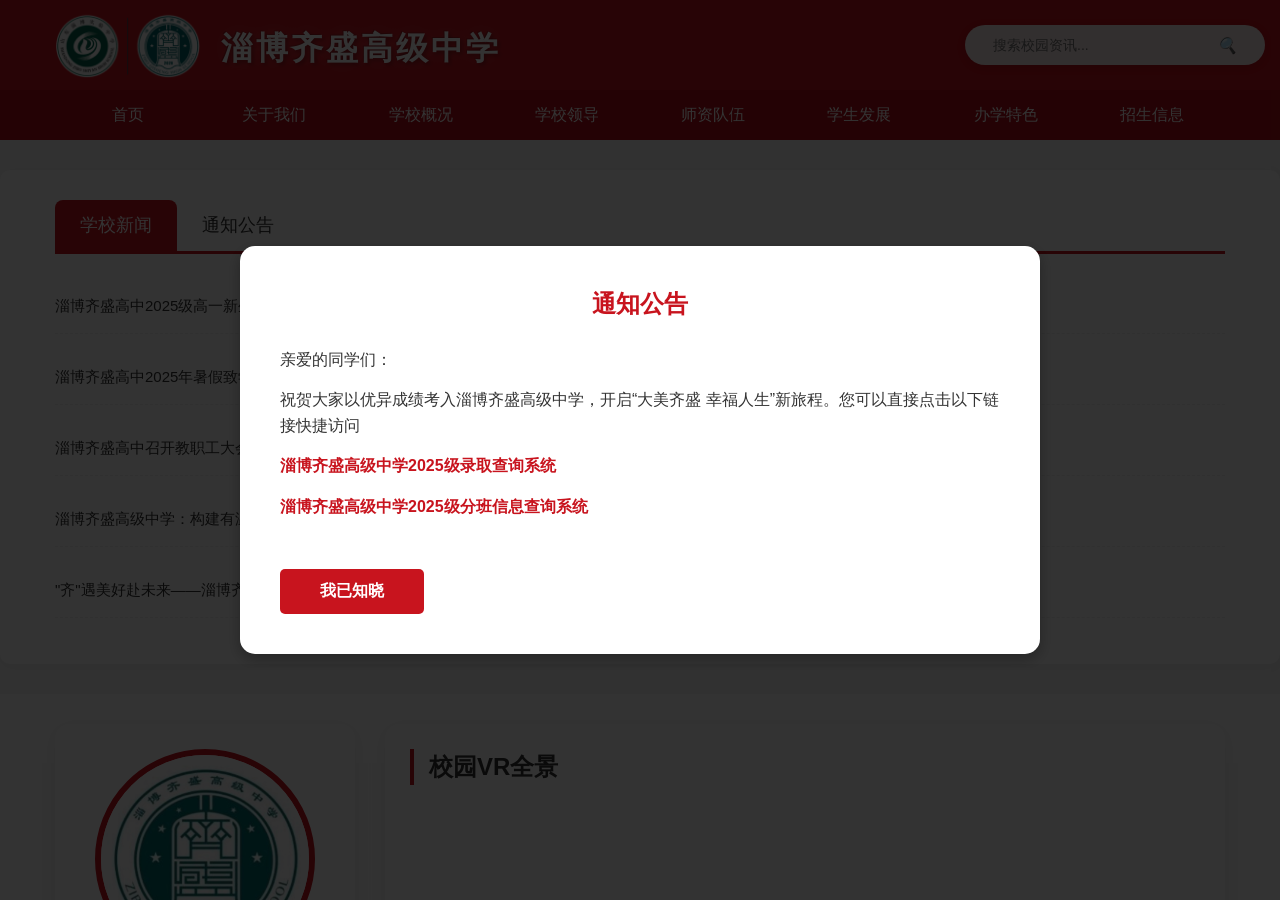
==== index.html @ 35c1441b "Add files via upload" ====
<!DOCTYPE HTML>
<html lang="zh-CN">
<head>
    <link rel="icon" type="image/png" href="./static/image/班级.jpg">
    <!-- Microsoft Clarity Analytics -->
    <script type="text/javascript">
        (function(c,l,a,r,i,t,y){
            c[a]=c[a]||function(){(c[a].q=c[a].q||[]).push(arguments)};
            t=l.createElement(r);
            t.async=1;
            t.src="https://www.clarity.ms/tag/"+i;
            y=l.getElementsByTagName(r)[0];
            y.parentNode.insertBefore(t,y);
        })(window, document, "clarity", "script", "qjj7idbziv");
    </script>
    
    <!-- 基础meta标签 -->
    <meta charset="utf-8">
    <meta http-equiv="X-UA-Compatible" content="IE=edge">
    <meta name="viewport" content="width=device-width, initial-scale=1, maximum-scale=1, user-scalable=no">
    
    <!-- 语言设置 -->
    <meta http-equiv="content-language" content="zh-CN">
    
    <!-- SEO优化 -->
    <meta name="description" content="淄博齐盛高级中学创建于2020年，位于鲁泰大道以北，天津路以东，占地132亩。作为淄博实验中学核心校集团成员，实施紧密型集团化办学模式，拥有149名教职工（其中研究生学历104人），致力于培养德智体美劳全面发展的优秀人才。">
    <meta name="keywords" content="淄博齐盛高级中学,齐盛高中,淄博实验中学,集团化办学,淄博市教育局,淄博高中,淄博高考,淄博教育">
    
    <!-- 标题 -->
    <title>淄博齐盛高级中学</title>
    
    <!-- Open Graph标签 -->
    <meta property="og:title" content="淄博齐盛高级中学 - 淄博实验中学集团成员校">
    <meta property="og:description" content="2021年秋季启用的现代化公办高中，实施集团化办学模式，配备一流教育设施，打造高素质专业化创新型教师队伍。">
    <meta property="og:image" content="https://pic.imagurl.cn/imagurl/2025/03/05/67c725e1bcb99.png">
    <meta property="og:url" content="https://www.zbqsgz.com/">
    
    <!-- 资源引用 -->
    <link rel="stylesheet" href="../static/css/style.css">
    <link rel="icon" type="image/x-icon" href="https://pic.imagurl.cn/imagurl/2025/03/05/67c725e1bcb99.png">
    <script src="../static/js/jquery.min.js"></script>
    <script src="../static/js/app.min.js"></script>

    <!-- 添加弹窗控制脚本 -->
    <script>
        // 定义全局关闭函数
        function closeNotice() {
            const notice = document.getElementById('siteNotice');
            if (notice) {
                notice.style.display = 'none';
                document.body.style.overflow = '';
            }
        }
    </script>

    <!-- 在<head>部分添加以下代码 -->
    <script>
        // 检查是否首次访问
        function checkFirstVisit() {
            if (!sessionStorage.getItem('visited')) {
                sessionStorage.setItem('visited', 'true');
                window.location.href = 'index.html';
            }
        }
        
        // 页面加载时检查
        window.onload = checkFirstVisit;
    </script>
</head>
<body>
    <!-- 页面标题 -->
    <!-- 修改header部分的logo-title -->
    <header>
        <div class="container">
            <div class="header-content">
                <div class="logo-title">
                    <div class="logo">
                        <img src="./static/image/logob.png" alt="齐盛高中校徽">
                    </div>
                    <!-- 保留唯一的h1标签 -->
                    <h1>淄博齐盛高级中学</h1>
                </div>
                <div class="search">
                    <input type="text" placeholder="搜索校园资讯..." aria-label="搜索">
                    <button type="submit" aria-label="搜索按钮"><i class="icon-search">🔍</i></button>
                </div>
            </div>
        </div>
    </header>

    <!-- 导航栏 -->
    <nav class="main-nav">
        <div class="container">
            <ul>
                <li><a href="/" class="nav-link">首页</a></li>
                <li><a href="#" class="nav-link" data-modal="intro">关于我们</a></li>
                <li><a href="#" class="nav-link" data-modal="info">学校概况</a></li>
                <li><a href="#" class="nav-link" data-modal="leadership">学校领导</a></li>
                <li><a href="#" class="nav-link" data-modal="teachers">师资队伍</a></li>
                <li><a href="#" class="nav-link" data-modal="students">学生发展</a></li>
                <li><a href="#" class="nav-link" data-modal="features">办学特色</a></li>
                <li><a href="#" class="nav-link" data-modal="admission">招生信息</a></li>
            </ul>
        </div>
    </nav>

    <!-- 弹出框 -->
    <div class="modal-container">
        <!-- 学校简介弹窗 -->
        <div class="modal" id="intro-modal">
            <div class="modal-content">
                <span class="close-btn">&times;</span>
                <h2>学校简介</h2>
                <div class="modal-text">
                    <p>淄博齐盛高级中学位于鲁泰大道以北，天津路以东，是2018年由市委市政府批准建设的公办普通高级中学，学校占地132亩，建筑面积68768平方米，各项设施配备全市一流。2021年秋季学期，学校正式投入使用。</p>
                    <p>根据市教育局实施集团化办学改革精神，以淄博实验中学为核心校，淄博齐盛高级中学为成员校，进行紧密型集团化办学模式试点。淄博实验中学将淄博齐盛高级中学的建设、发展纳入三年发展规划，实行紧密型管理，实现人财物统筹互补和优质教育资源共享共用，形成集团内学校相互激励、相互促进、共同发展的格局，逐步把淄博齐盛高级中学建设成为全市一流、走在全省乃至全国前列的新型高中学校。</p>
                    <p>目前，两校管理干部和教师已实现互派交流，两校教育教学已实现共同教研、共同备课、同步检测、同步阅卷、同步分析，两校学生已实现学习、社团活动、主题德育活动等资源同步。</p>
                    <p>两校的集团化办学将会持续下去，会更加紧密！</p>
                    <p>建校以来，学校先后获得省级绿色学校、市级无烟学校、区级文明校园、市中小学学生公寓A级单位、百佳青春团队、区级文明校园、市级特色高中学校等荣誉。</p>
                </div>
            </div>
        </div>

        <!-- 教师风采弹窗 -->
        <div class="modal" id="teachers-modal">
            <div class="modal-content">
                <span class="close-btn">&times;</span>
                <h2>教师队伍建设</h2>
                <div class="modal-text">
                    <p>教师是学校发展的核心竞争力。淄博齐盛高级中学高度重视教师队伍建设，广纳英才，构建一支师德高尚、业务精湛、结构合理、充满活力的高素质、专业化、创新型新时代教师队伍。</p>
                    <p>学校现有教职工164人，其中，省特级教师1人，齐鲁名师建设工程人选1人，淄博名师3人，淄博名师（名班主任）建设工程人选2人，市优秀教师、优秀班主任18人，市教学能手8人，市级最美教师1人，市级教书育人楷模2人，市区骨干教师19人，硕士研究生109人。学校教师获得省级以上荣誉28人次，获得市级荣誉226人次，获得区县级荣誉206人次。</p>
                    <h3>班主任配备情况</h3>
                    <p>目前，学校一线教师任班主任平均年限达到7年左右。在任班主任平均年龄35岁，年富力强、经验丰富，注重工作方式方法，擅长家校沟通，拥有心理咨询师资格证10人，获得市级以上优秀班主任荣誉8人。</p>
                    <p>学校高度关注班主任班级管理能力、积极心理辅导能力、沟通交流能力、实践活动创造能力等综合能力的提升，在做好班主任论坛、培训、研讨、拓展训练等基础上，坚持班主任工作学习交流“走出去”，经验资源“引进来”的工作模式，不断提升班主任班级建设力和学生发展引领力。</p>
                    <p>学校教师队伍主要由以下方式组成：</p>
                    <ul>
                        <li>淄博实验中学选派骨干教师</li>
                        <li>全市公开考选优秀教师</li>
                        <li>全国在职在编教师公开选聘</li>
                        <li>双一流名校人才特招</li>
                        <li>公费师范生招聘</li>
                        <li>部属师范院校招聘</li>
                        <li>紧缺人才招聘</li>
                        <li>名师引进</li>
                    </ul>
                    <p>通过集团化办学，两校教师实现互派交流，共同教研、共同备课、同步检测、同步阅卷、同步分析，形成了良好的教师发展生态。</p>
                </div>
            </div>
        </div>

        <!-- 学生天地弹窗 -->
        <div class="modal" id="students-modal">
            <div class="modal-content">
                <span class="close-btn">&times;</span>
                <h2>学生发展</h2>
                <div class="modal-text">
                    <p>学校实施全员育人导师制，为学生提供全方位支持：</p>
                    <ul>
                        <li>任课教师晚自习、周末自习全员轮流答疑、补弱、培优</li>
                        <li>班主任从早到晚全程陪伴</li>
                        <li>学校领导与管理干部全时段、全方位值班与巡视</li>
                        <li>针对优秀学生实施个性化培养方案</li>
                        <li>与淄博实验中学联合培养，实现高考与名校冲刺双轨并行</li>
                    </ul>
                    <h3>学生发展成就</h3>
                    <p>自建校以来，我校获评省市优秀班级15个，省市级优秀学生69个，省市级优秀学生干部15个。</p>
                    <h3>特色活动</h3>
                    <ul>
                        <li>举办三届“青春向党身边榜样”十佳中学生暨新时代好少年评选</li>
                        <li>每学期举办社团嘉年华</li>
                        <li>“齐盛政前行”模拟政协社团在第十届全国青少年模拟政协提案活动中获得“优秀提案”奖</li>
                        <li>学校辩论队在淄博市第六届中学生辩论赛中荣获总冠军</li>
                        <li>开展“我们的节日”主题系列活动</li>
                        <li>策划并组织高一新生公益大讲堂</li>
                        <li>开展“5.25”心理健康节活动</li>
                        <li>组织高校研学活动</li>
                    </ul>
                    <h3>特色活动</h3>
                    <ul>
                        <li>首创全市高中“智·趣”数学文化节，连续两年开展齐盛大讲堂、益智游戏、“数”说心声文化展、“我来当老师”模拟讲题比赛、趣味嘉年华等活动</li>
                        <li>开展物理文化节等活动</li>
                        <li>开展“蝶变高三”系列主题活动</li>
                        <li>开展“我与齐盛共青春”法治主题演讲</li>
                        <li>开展“遇见更好的自己”法治教育讲座</li>
                        <li>开展“齐盛新青年·我与齐盛共青春”五四青年节系列活动</li>
                        <li>开展“蝶变高三”系列主题活动</li>
                    </ul>
                    <h3>特色实践</h3>
                    <ul>
                        <li>建立“齐盛在望”劳动教育实践基地</li>
                        <li>鼓励学生参加社区服务</li>
                        <li>关爱弱势群体等系列志愿服务活动</li>
                        <li>每年新生军训活动为三年的高中生活打牢坚实基础</li>
                    </ul>
                    <p>两校学生实现学习、社团活动、主题德育活动等资源同步，为学生全面发展提供优质平台。</p>
                </div>
            </div>
        </div>

        <!-- 校园新闻弹窗 -->
        <div class="modal" id="news-modal">
            <div class="modal-content">
                <span class="close-btn">&times;</span>
                <h2>校园新闻</h2>
                <div class="modal-text">
                    <p>最新动态：</p>
                    <ul>
                        <li>淄博齐盛高级中学与淄博实验中学联合举办教学研讨会，分享集团化办学经验</li>
                        <li>学校开展青年教师教学技能大赛，促进教师专业成长</li>
                        <li>齐盛高中在2024年全市高中教学质量评估中荣获优秀等次</li>
                    </ul>
                </div>
            </div>
        </div>

        <!-- 校园风光弹窗 -->
        <div class="modal" id="scenery-modal">
            <div class="modal-content">
                <span class="close-btn">&times;</span>
                <h2>校园风光</h2>
                <div class="modal-text">
                    <p>校园特色景点：</p>
                    <ul>
                        <li>现代化教学楼：配备先进的多媒体教学设备，为学生提供优质的学习环境</li>
                        <li>综合体育馆：包含标准篮球场、羽毛球场和健身房，满足师生运动需求</li>
                        <li>图书馆：藏书丰富，设有电子阅览室和自习区，是学生课余学习的好去处</li>
                        <li>学生活动中心：为社团活动和学生组织提供场地支持</li>
                    </ul>
                </div>
            </div>
        </div>

        <!-- 新闻文章弹窗 -->
        <div class="modal" id="news1-modal">
            <div class="modal-content">
                <span class="close-btn">&times;</span>
                <h2>淄博齐盛高中2025级高一新生分班结果查询</h2>
                <div class="modal-text">
                    <p>亲爱的2025级新生：        
                    <p>    欢迎你们！淄博齐盛高中2025级分班信息查询系统已经开放，请按学校要求于7月15日上午到学校报到。可通过以下网址进行分班查询：https://query.vzibo.net/query/type/c2ec82ae8ba1b88841289c72705b41ed.html</p>
                    <p class="news-date">发布时间：2025-07-13</p>
                </div>
            </div>
        </div>

        <div class="modal" id="news2-modal">
            <div class="modal-content">
                <span class="close-btn">&times;</span>
                <h2>淄博齐盛高中2025年暑假致学生家长的一封信</h2>
                <div class="modal-text">
                    <p>尊敬的家长朋友:您好！绿树荫浓夏日长，又是一年暑期至。转眼间，孩子们已结束本学期的校园生活。2025年暑期之旅即将开启，为了使孩子度过一个安全、健康、充实、快乐而有意义的假期，希望家长朋友们能切实承担起监护职责，与学校一起关注孩子的假期生活与健康成长。现将暑假注意事项温馨提示如下：</p>
                    <h3>防暑防灾会应对</h3>
                    <p>夏季高温天气频发，且易出现暴雨、雷电等恶劣天气，需提前做好防范，保障孩子安全：</p>
                    <ol>
                        <li>防高温中暑：高温时段（尤其是中午10点至下午4点）尽量减少孩子外出。如需外出，需做好防晒，佩戴遮阳帽、太阳镜，涂抹防晒霜，穿透气浅色衣物，随身携带藿香正气水、清凉油等防暑药品。提醒孩子及时补充温开水或淡盐水，少喝冷饮；若出现头晕、恶心等中暑症状，立即转移至阴凉处，用湿毛巾降温并及时就医。</li>
                        <li>应对恶劣天气。密切关注天气预报，遇暴雨、冰雹、雷电、大风时避免孩子外出。雷雨天气不靠近大树、电线杆、广告牌等危险区域，远离门窗、金属物体，关闭电器电源防雷击；暴雨时不前往低洼地带、河道、山区等易发生洪涝、滑坡的地方，若遇洪水围困，立即向高处转移并拨打110、119求救。</li>
                    </ol>
                    <h3>严防溺水不松懈</h3>
                    <p>暑期来临，天气炎热，加之汛期降雨强度加大，溺水事件进入高发期，家长和孩子都务必要提高警惕。</p>
                    <ol>
                        <li>假期里，严禁孩子去水库、河流、湖泊、池塘等野外水域玩耍。孩子外出时，家长要做到“四知道”：知去向、知内容、知同伴、知归时。</li>
                        <li>家长应教育孩子遇到险情时不盲目下水救人或手拉手组成“人链”救援，应该立即寻求大人帮助。</li>
                        <li>切实教育孩子做到“六不两会”。“六不”：不私自下水游泳；不擅自与他人结伴游泳；不在无家长或教师带领的情况下游泳；不到无安全设施、无救援人员的水域游泳；不到不熟悉的水域游泳；不熟悉水性的学生不擅自下水施救。“两会”：发生险情会相互提醒、劝阻、报告；会基本的应急自救、求助、报警方法。</li>
                    </ol>
                    <h3>交通安全要牢记</h3>
                    <ol>
                        <li>为了您和孩子的安全，务必远离人员聚集区域，加强防踩踏意识，提升防范应对能力，旅途中要注意行走安全，以防拥堵踩踏事故发生。</li>
                        <li>假期外出活动增多，出行需注意交通安全。教育孩子严格遵守交通规则，走路要走人行道，过马路要走斑马线，不在马路上嬉戏打闹、不闯红灯、不翻越交通隔离栏，不在公路、铁路上玩耍；乘车时遵守秩序；16岁以下不得骑电动车上路，骑电动车时必须佩戴头盔，骑车不要逆行、不扶肩并行、不攀扶其它车辆。</li>
                        <li>警惕汽车盲区，告诫孩子停驶的汽车也危险，不在车前跑，不在车后留，不在车边站。在家门口、小区内也不能放松警惕。</li>
                    </ol>
                    <h3>消防安全莫大意</h3>
                    <p>夏季使用电器化设备较多，同时高温也极易发生火灾，造成安全事故。请家长和孩子不要使用“三无”电器，不在同一接线板上同时使用多种大功率电器，不用湿手触摸电源开关和电器。注意家电不得超负荷运转，外出时要关闭电源开关。使用燃气设备应开窗通风并看管，使用后及时关闭。发现火情，及时到室外拨打119。</p>
                    <p>要在家长的指导下逐步学会使用家用电器；不要乱动、乱接电线、灯头、插座等。不要在标有“高压危险”的地方玩耍。</p>
                    <h3>食品安全莫忽视</h3>
                    <p>夏季天气炎热，食物易变质，注意不要食用过期、变质、有异味的食物和“三无”食品；不到无证摊点、快餐店、小店购买食品或用餐。不暴饮暴食，少吃零食，避免食用生、冷、硬的食品，注重绿色健康饮食习惯；不采食野菜、野果、野生菌等高风险食物。</p>
                    <h3>网络安全（诈骗）要注意</h3>
                    <ol>
                        <li>不泄露姓名、家庭住址、学校及单位、身份证号码等信息；凡是涉及转账一律拒绝！家长要设置权限，不要让孩子接触有转账功能的 APP，更不要告知孩子支付密码。</li>
                        <li>遵守网络文明公约，不浏览不良信息，不侮辱欺凌他人。防范电信、网络诈骗，增强自护意识。不玩黄色、暴力等不健康的网络游戏。上网要有节制，文明健康上网，远离网吧，不要涉足营业性电子游戏室、歌舞厅等娱乐场所。不参加不健康的娱乐活动，不听、不信、不传、不看内容不健康的书刊、电影、电视。</li>
                    </ol>
                    <h3>警惕毒品要重视</h3>
                    <p>关注孩子生活，和孩子一起接受毒品相关法律法规和防毒禁毒教育，了解毒品危害;认识毒品在生活中出现的形式，培养孩子识毒能力;培养孩子不结交可疑人员，不听信毒品能治病、能解除烦恼痛苦带来欢乐的骗局;不去KTV、歌舞厅等易接触毒品的地方;在外饮食，食品不脱离自己的视线;树立正确的人生观和价值观，提高对毒品的防范和抵御能力。</p>
                    <h3>法治安全莫大意</h3>
                    <p>在孩子们享受暑假的同时，我们也要关注他们的思想和行为健康。首先，要尤为关注孩子们的言行。网络并非法外之地，教育孩子不信谣、不传谣，不发布有违党和国家形象以及社会公德、危害他人身心健康的内容。要让孩子们认清传销的本质，避免陷入非法传销的陷阱。传销组织往往以高额回报为诱饵，实则是对个人财产的巨大侵害。切勿贪图不切实际的高额回报，时刻保护好财产安全。同时，保持理性的思维，不参与封建迷信活动，远离邪教活动。邪教组织常常以虚假的教义迷惑人心，对个人和社会造成极大危害。此外，我们也要加强对青少年违法犯罪的预防。教育孩子树立正确的价值观和法律意识，明白违法犯罪行为的严重后果。例如，盗窃、斗殴等行为不仅会伤害他人，也会给自己的未来蒙上阴影。</p>
                    <h3>心理健康要关注</h3>
                    <p>对子女适当进行受挫、抗挫、耐挫等心理健康教育，要培养孩子多与父母、家人、朋友沟通、交流。多与正直开朗、积极乐观的朋友交往。多宽容、多鼓励、多微笑。遇到问题尽力自己解决，同时学会请他人帮助解决。遇到挫折不气馁，相信天生我材必有用。学会感恩，管理情绪，开心过好每一天。帮助孩子树立积极阳光、珍爱生命的人生观、价值观、世界观。</p>
                    <h3>加强锻炼身体棒</h3>
                    <p>体育锻炼是提高学生健康素质的有效途径，对青少年思想品德、智力发育、审美素养和健康生活方式的形成具有不可替代的作用。建议家长可以指导孩子制定锻炼计划，陪伴孩子坚持每天锻炼一小时。</p>
                    <h3>家校共育助成长</h3>
                    <p>重视家校共育，凝聚教育的智慧和力量。做好学生睡眠管理，指导学生规律作息，按时就寝，确保充足睡眠；做好学生手机管理，共同制定手机使用家庭公约，约束孩子不过度使用手机，不沉迷网络游戏，不浏览有害信息；做好学生读物管理，积极推荐健康有益的图书报刊，利用暑假有利时机积极开展阅读活动；做好学生健康管理，坚持体育锻炼，避免暴饮暴食、过度用眼和其他有损身心健康的行为。</p>
                    <p class="news-date">淄博齐盛高级中学 2025年7月11日</p>
                </div>
            </div>
        </div>

        <div class="modal" id="news3-modal">
            <div class="modal-content">
                <span class="close-btn">&times;</span>
                <h2>淄博齐盛高中召开教职工大会：回眸五载奋进路，共启发展新篇章</h2>
                <div class="modal-text">
                    <p><strong>淄博齐盛高级中学</strong></p>
                    <p>2025年07月13日 17:31</p>
                    <p>7月11日下午，淄博齐盛高中隆重召开学期末全校教职工大会。大会以“我们共同走过的五年”为主题，深情回顾建校五年的奋斗征程与发展硕果，并对未来发展作出展望。学校全体教职工参会。</p>
                    <p>会上，校长姜晓峰系统梳理了学校自2020年9月创办至今的关键成就：</p>
                    <ul>
                        <li>办学质量节节攀升，连续三届高考实现了“三年三大步，步步新高度”的跨越式提升；</li>
                        <li>师资建设厚积薄发，教师队伍结构持续优化，高素养、专业化、有情怀的优势日益显著；</li>
                        <li>课程建设守正出新，构建了“齐迹”课程体系，打造系列跨学科特色课程，学科文化节“科科有特色 届届有创新”，有效激发学生综合素养与内驱力；</li>
                        <li>有效课堂精耕细作，在打磨教学微技能、探索多元课型、深耕班会课育人价值、拓展育人阵地等维度持续发力，铸就高品质教学根基；</li>
                        <li>德育领航全面育人，以“大美齐盛 幸福人生”为统领，德育体系建设与“蝶变高三”等品牌活动成效显著，社团活动蓬勃开展赋能个性成长；</li>
                        <li>管理服务精益求精，践行“齐盛出品 必出精品”理念，精细化管理保障校园高效运行，“齐盛·家”文化深入人心，师生获得感与幸福感持续提升；</li>
                        <li>区域辐射成效初显，在学校发展中逐步形成可推广的典型经验，为区域教育高质量发展贡献“齐盛力量”。</li>
                    </ul>
                    <p>姜晓峰在总结中深情回望了五年来全体教职工并肩攻坚的感人瞬间，高度肯定了大家为学校荣誉及获得社会高度认可所付出的努力与心血。同时，对教职工假期安全、自我提升、师德师风建设等工作作出部署。</p>
                    <p>立足新起点，会议号召全体齐盛高中人永葆“攀登”之姿、恒守“思齐”之心、汇集“聚力”之能、秉持“深耕”之志、厚植“积厚”之基，继续携手奋斗，共同谱写齐盛高中下一个五年的璀璨华章。</p>
                    <p>大会在昂扬奋进的氛围中圆满结束。</p>
                    <p class="news-date">发布时间：2025-07-13</p>
                </div>
            </div>
        </div>

        <div class="modal" id="news4-modal">
            <div class="modal-content">
                <span class="close-btn">&times;</span>
                <h2>淄博齐盛高级中学：构建有温度的全环境育人新格局</h2>
                <div class="modal-text">
                    <p>齐盛校园，书声琅琅，青春激荡。淄博齐盛高级中学以紧密融合型集团化办学为依托，围绕立德树人根本任务，培根铸魂，打造精品，臻美臻善，日进日新。学校以"打造激发学生共情的校园文化、赓续浸润学生灵魂的红色基因、构建滋养学生生命的课程体系、拓展润泽学生心灵的空间格局、搭建塑造学生健全人格的共育体系"为重点，逐步构建有温度的全环境育人新格局，教育教学呈现出蓬勃的生机和活力。</p>
                    
                    <h3>打造激发学生共情的校园文化</h3>
                    <p>文化是一种思想，一种气质，更是一种底蕴，是学校内涵发展的主要载体。自建校以来，学校注重校园文化建设，秉持淄博实验中学教育集团"求真惟实 守正出新"办学理念，努力构建"见贤思齐 于斯为盛"学校精神，"团结勤奋 终身学习"的核心竞争力，"齐盛出品 必出精品"的工作标准追求，"齐盛辉煌 我辈开启；齐盛荣耀 我辈创造"的责任使命担当，以及"攀登、思齐、聚力、深耕"年度文化关键词深入人心。</p>
                    
                    <h3>赓续浸润学生灵魂的红色基因</h3>
                    <p>赓续红色基因，凝聚奋进力量。学校不断提升思政课程育人成效，通过"时政讲堂""榜样课堂""行走的思政课"等活动增加思政课堂的时代感和鲜活性，积极打造"一核四驱"思政教育工作机制，形成"以思政课堂为中心，升旗仪式、主题活动、研学旅行、社会实践活动为驱动"的思政教育工作格局。</p>
                    
                    <h3>构建滋养学生生命的课程体系</h3>
                    <p>学校聚焦核心素养和育人目标，积极推动课程体系建设，基于"无处不课程、无人不课程、无事不课程"的理念，将国家课程、地方课程与校本课程有机融合，构建富有淄博齐盛高中特色的"齐迹"课程体系。"齐迹"课程，以"人人有印迹 人人创奇迹"为目标，围绕奠基生命、拓宽生命、激发生命、滋养生命这一主线，形成了"一核两基三全四类五维"课程体系，拓展了学生学习和实践领域，创设了学生个性发展的空间。</p>
                    
                    <h3>拓展润泽学生心灵的空间格局</h3>
                    <p>学校以"培根铸魂 打造精品"的工作思路为引领，从细微处着手，持续深耕高品质课堂主阵地，不断拓展学科性、教育性、创新性多元融合的空间格局。依托集团化办学优势，开展集团内两校集体备课、教学诊断和教研活动。</p>
                    
                    <h3>搭建塑造学生健全人格的共育体系</h3>
                    <p>学校秉持"全方位、全过程、全环境"育人育心工作理念，全员育心、全心育人。构建家校共育工作领导小组、校级指导实施工作小组，家长—教师—学校联系网络等"三大体系"，完善家校共育立体网络。建强家校共育导师、心理健康教师、班主任、全员育人导师"四支队伍"，形成全员积极参与、互相配合、齐抓共管、层层落实的工作格局。</p>
                    
                    <p class="news-date">发布时间：2024-09-20</p>
                </div>
            </div>
        </div>

        <div class="modal" id="news5-modal">
            <div class="modal-content">
                <span class="close-btn">&times;</span>
                <h2>"齐"遇美好赴未来——淄博齐盛高中三年办学纪实</h2>
                <div class="modal-text">
                    <p>以教育之力厚植人民幸福之本，教育是新时代最大的民生。</p>
                    <p>在美丽的齐盛湖畔，有一所独具魅力的市属高中学校——淄博齐盛高级中学。</p>
                    <p>2021年9月，学校正式启用，借助紧密融合型集团化办学的东风乘势而上。办学近三年，已获得山东省绿色学校、淄博市首批示范性教育集团、淄博市智慧校园领航学校、淄博市平安校园等多项荣誉。</p>
                    <p>走进学校"齐盛印迹馆",会被迎面摆放着的一套"蝶变"书签所吸引。四张小书签呈现的是校园一年四季的大景色，记载的是学生开展特色校园活动的大幸福，展现的是学校三年办学点点滴滴的大事件，铭记的是这所学校对学生的大感情。</p>
                    <h3>春耕——文化育人 润德于心</h3>
                    <p>建设"有梦想、有温度、有故事、有美感"的美好学校是齐盛高中一直努力的方向。</p>
                    <p>"齐盛印迹馆"里有一面可旋转的照片墙，"温暖齐盛高中的瞬间"几个大字熠熠闪亮，照片里有校长陪餐倾听学生心声，有老师随时随地答疑解惑，有班主任为学生清洁伤口，有宿管阿姨为学生缝补衣服，有同学之间相互帮助……一张张照片展现的是一件件暖心的故事，是一件件爱心的奉献，是齐盛高中人心向暖的传递。温暖有爱的校园文化建设，凝聚起学校发展的奋进力量。</p>
                    <p>书香润泽心灵。"通过班级流动书橱，我们随时可以阅读浏览最新的期刊和书籍。"高一级部霍钰桐同学兴奋地说。学校在每个班级的书包橱上设计制作了书柜，三幢教学楼每层走廊都是一个"微型图书馆"。把书放在离学生最近的地方，让每位学生能随时阅读，让书香滋润学生的成长。</p>
                    <p>以学生为主体，以活动为载体的育人理念深入人心。</p>
                    <p>"科学作息，保质保量；奋发图强，斗志昂扬……战舰扬帆，雄鹰翱翔；我辈开启，齐盛辉煌"。高三授旗仪式上的铮铮誓言，犹在耳畔回响。</p>
                    <p>为激励广大师生发扬"持之以恒、聚力拼搏，全心奉献、勇于蝶变"的精神，学校以"蝶变高三"为主题，开展系列特色德育活动，将学校蝶变、高三蝶变、齐盛高中每个人的蝶变相统一，全体师生牢固树立"蝶变就是超越昨天的自己"的思想，形成了强大的精神动力和发展内驱力。</p>
                    <h3>夏作——精研课堂 拔节生长</h3>
                    <p>课堂是学校教育教学的主阵地。</p>
                    <p>"我们的课堂上，总是不缺观众，学校领导、年级主任、学科组长更是常客。"高二级部王云逸同学说。</p>
                    <p>每周，齐盛高中与淄博实验中学各学科组一起集体备课。淄博实验中学党委书记、校长，淄博齐盛高中党总支书记赵泮利说："在与淄博实验中学集体备课的基础上，齐盛高中各学科组进行第二次集体备课，根据学情制定更契合实际的教学安排，再经过教师的个性化备课，为全面提升课堂教学品质、加快促进教师专业发展探索出了'齐盛'经验。"</p>
                    <p>学校深耕高品质课堂建设，"4+1"课堂品质提升月（高品质课堂教学专题教研、高品质课堂专题调研、专家进校园听评课、学科组长听评课+课堂教学常规管理）、课堂品质展示月、标杆高效课堂、精品复习课堂等一系列活动，形成了"素养立意、学为中心、思维进阶、情智共融、生命丰盈"的齐盛高中课堂品质。</p>
                    <p>学校的融合课堂在我市高中学校是首创的，既拓宽了学生视野，又提升了学生素养。</p>
                    <p>学校以学生为中心，以学生发展为旨归，教育教学质量在课堂，但又不仅仅在课堂。</p>
                    <p>学校第二课堂的丰富开展，赋能学生成长。开展主题艺术作品展，将全体学生美术模块课程的全部作品收集整理，分"我的中国梦""我的英雄梦""我的青春梦"三大板块集中展览；创办"清廉校园"文化展，将以"清廉"为主题的学生剪纸作品、师生书法作品、学生手抄报作品集中展出；设置趣味实验操作展示区，选取物理、化学、生物、地理等趣味实验，学生利用课余时间三五结伴来体验一场实验操作。</p>
                    <p>好的课堂，永远是理论+实践。</p>
                    <h3>秋拾——五育并举 全面发展</h3>
                    <p>学校始终坚持让学生站在舞台的中央，开设科学、信息、语言、体育、艺术、劳动等主题的50余个学生社团，全面培育学生综合素养。</p>
                    <p>学校"'语'你同行——唱响齐国成语故事最美旋律"获评2022年齐文化社团优秀活动案例。</p>
                    <p>实现以体塑人，使体育成为立德树人的坚定载体，是学校体育工作的核心。</p>
                    <p>体育和心理健康教育融合课程的开展，是学校学科融合的亮点，更是充分挖掘了体育活动的德育因子，让学生健全人格、锤炼意志。</p>
                    <p>学校注重学生创新能力与创新思维的培养，首创全市高中学段"智·趣"数学文化节。"我们组队参加了数学文化节中'鲁班锁'拼插活动，有利于我们创新意识的培养。事实证明，这对我们立体几何知识点的学习有很大帮助。"高一级部于海洋同学激动地说。</p>
                    <p>中华优秀传统文化是中华民族的文化根脉。三年来，戏曲进校园、非遗进课堂进一步增强了学生对传统文化的认知，树立了文化自信。</p>
                    <p>近日，经市教育局推荐，学校"齐风古韵"汉服表演节目参与第四届"中外人文交流小使者"展示活动的选拔。中华传统文化教育已成为学校闪亮的德育名片。</p>
                    <h3>冬藏——积蓄动能 厚积薄发</h3>
                    <p>教师是学校高质量发展的第一资源，好的教师团队引领学校不断前行。</p>
                    <p>学校积极搭建"青蓝结对、骨干护航、名师引领、导师培养"的青年教师发展平台，辅以青年教师基本功比赛、教学新秀比赛等活动，助推青年教师快速成长。同时，依托淄博实验中学优质教育资源，积极开展集团内教师交流百余人次。</p>
                    <p>近三年来，学校教师获得省级及以上荣誉28人次，获得市级荣誉159人次，获得区级荣誉149人次。</p>
                    <p>班主任队伍是学校名片、学校形象，更体现了学校办学实力和办学底气。</p>
                    <p>学校成立了"徐泗龙名班主任工作室""栾晓光名班主任工作室"，引领青年班主任快速成长。两年来，先后举办两届"世间始终您好"班主任节和三届班主任基本功比赛，值得家长信赖的班主任队伍。</p>
                    <p>学校坚持办"有温度的教育"，始终将关爱教职工身心健康，不断提升教职工的幸福感和获得感放在至关重要的位置。"每年'三八'国际劳动妇女节、端午节等节日，学校总是精心组织各种暖心的活动，比如：扎染、剪纸、团建、茶歇、绣香囊、包粽子等，让我们感受到人文关怀与教育温度。"高二级部语文老师史竹琼说。</p>
                    <p>"作为一所年轻的学校，学校的优势在于与淄博实验中学开展紧密融合型集团化办学的基础上，形成了和谐包容、积极进取，崇尚实干、精益求精，我与齐盛，相互成就的学校文化。"校长姜晓峰说。</p>
                    <p>接下来，淄博齐盛高级中学将继续保持"团结勤奋、终身学习"的核心竞争力，以"培根铸魂、打造精品"为工作思路持续深耕细耘，以更加饱满的热情，更加精细的管理，更加扎实的工作，聚焦"3510"发展目标、"强富美优"城市愿景，锚定办好高品质高中教育，以"三提三争"为主题，赶超突破、争先进位，为建设人民满意的优教之城聚力赋能。</p>
                    <p class="news-date">发布时间：2023-06-02</p>
                </div>
            </div>
        </div>

        <!-- 关于我们弹窗 -->
        <div class="modal" id="about-modal">
            <div class="modal-content">
                <span class="close-btn">&times;</span>
                <h2>关于我们</h2>
                <div class="modal-text">
                    <p>淄博齐盛高级中学位于鲁泰大道以北，天津路以东，是2018年由市委市政府批准建设的公办普通高级中学。学校占地132亩，建筑面积68768平方米，各项设施配备全市一流。2021年秋季学期，学校正式投入使用。</p>
                    <p>学校规划3个级部60个班，最多可容纳3000名学生。作为淄博市重点建设的新型高中，学校致力于打造全市一流、走在全省乃至全国前列的优质教育资源。</p>
                </div>
            </div>
        </div>

        <!-- 学校特色弹窗 -->
        <div class="modal" id="features-modal">
            <div class="modal-content">
                <span class="close-btn">&times;</span>
                <h2>学校特色</h2>
                <div class="modal-text">
                    <p>学校全面贯彻党的教育方针，根据市教育局实施集团化办学改革精神，与淄博实验中学实施紧密型集团化办学，集团内两校教育资源一体化管理，党政负责人由一人担任，集团管理效能与教育教学品质有了坚强的组织保障。</p>
                    <h3>紧密型集团化办学</h3>
                    <p>两校在办学理念、价值追求、工作品质上融合统一，在教育教学行动、教师队伍发展、高品质高中建设中齐步共进，办学以来，已实现集团内两校"品牌共建、队伍共育、资源共享、课程共创、活动共办、文化共融、特色发展联动"的良性工作机制。淄博齐盛高中已成为展示我市高中教育改革成果的重要窗口，为紧密型集团化办学改革探索出了具有淄博经验的新路径。</p>
                    <h3>特色教学模式</h3>
                    <p>淄博齐盛高级中学教育教学活动与淄博实验中学同步开展、同步实施、同步管理、同步推进。在落实好两校学科组大集体备课的基础上，不断强化"学科组大备课+级部学科组小备课"的集体备课模式，打造以学科组骨干教师为师资团队、以自主编印教材为抓手的虚拟班教学常态，实现教学全面性、阶段性、层次性推进。</p>
                    <h3>全员育人导师制</h3>
                    <p>实行全员育人导师制，任课教师晚自习、周末自习全员轮流答疑、补弱、培优，班主任从早上学生入校到晚上学生放学全程陪伴，学校领导与管理干部实行全时段、全方位值班与巡视，保证学生在校期间有班主任和任课教师全程守护，营造安全、有序的校园环境。</p>
                    <h3>双轨并行培养模式</h3>
                    <p>针对学有余力、有实力冲刺高校"强基计划"资格和综合评价招生的优秀学生，采取个性化培养方式，从高一开始联合淄博实验中学共同培养，实现高考与名校冲刺的双轨并行。</p>
                </div>
            </div>
        </div>

        <!-- 招生信息弹窗 -->
        <div class="modal" id="admission-modal">
            <div class="modal-content">
                <span class="close-btn">&times;</span>
                <h2>招生信息</h2>
                <div class="modal-text">
                    <h3>2025年招生问答</h3>
                    <div class="qa-item">
                        <h4>问题一：齐盛高中今年招多少个班？共多少人？</h4>
                        <p>答：2025年我校共招收16个班，800人，无特长生招生计划。</p>
                    </div>
                </div>
            </div>
        </div>

        <!-- 法律声明弹窗 -->
        <div class="modal" id="legal-modal">
            <div class="modal-content">
                <span class="close-btn">&times;</span>
                <h2>法律声明</h2>
                <div class="modal-text">
                    <p>本网站为淄博齐盛高级中学学生自制网站，所有内容来自网络。</p>
                    <p>网站内容仅供参考，最终解释权归淄博齐盛高级中学所有。</p>
                </div>
            </div>
        </div>

        <!-- 添加学校基本信息模态框 -->
        <div class="modal" id="info-modal">
            <div class="modal-content">
                <span class="close-btn">&times;</span>
                <h2>学校基本信息</h2>
                <div class="modal-text">
                    <ul>
                        <li><strong>办学性质：</strong>市属公办</li>
                        <li><strong>主管部门：</strong>淄博市教育局</li>
                        <li><strong>办学地点：</strong>淄博市张店区鲁泰大道469号</li>
                        <li><strong>联系方式：</strong>0533-3180577</li>
                        <li><strong>办学规模：</strong>学校现有36个教学班，在校学生约1800人左右</li>
                        <li><strong>占地面积：</strong>132亩</li>
                        <li><strong>建筑面积：</strong>68768平方米</li>
                    </ul>
                    <h3>办学条件</h3>
                    <p>学校硬件设施全市一流，作为高起点、高标准、高品质建设的市重大民生实事项目，于2021年秋季学期正式投入使用。学校致力于高起点、高质量的教育信息化和智慧校园建设，各类信息化设施配备水平走在全市高中前列。现代化教室配备智慧黑板、中央空调和互动教学系统，实现两校师生实时教学互动。教学楼每层配备班主任室，实现全程靠班管理。每个教学楼设置一间音视频互通录课室，方便两校教师线上教学研讨、集体备课、教学经验交流。可同时容纳1200人的学术报告厅，配备顶尖的音响、专业的灯光舞美及声控设备，为学生打造独特且多元的教学环境。舒适的6-8人学生公寓，配备独立阳台和独卫、独浴，每层楼配备水房，为学生生活提供优质服务。</p>
                </div>
            </div>
        </div>

        <!-- 添加学校领导信息模态框 -->
        <div class="modal" id="leadership-modal">
            <div class="modal-content">
                <span class="close-btn">&times;</span>
                <h2>学校领导</h2>
                <div class="modal-text">
                    <ul class="leadership-list">
                        <li><strong>赵泮利：</strong>党委书记。主持学校党委工作，负责教育集团工作。</li>
                        <li><strong>姜晓峰：</strong>党委副书记、校长。主持学校行政工作，协助赵泮利同志做好学校党委工作。分管党政办公室、财务室。分管职责范围内的安全工作、意识形态工作和党风廉政建设工作。</li>
                        <li><strong>程国涛：</strong>党委委员、副校长。分管教务处、级部、学生工作处、团委。分管职责范围内的安全工作、意识形态工作和党风廉政建设工作。</li>
                        <li><strong>孟庆升：</strong>党委委员、副校长。协助姜晓峰同志分管财务室，分管后勤服务中心、安办、食堂，分管学校艺体工作。分管职责范围内的安全工作、意识形态工作和党风廉政建设工作。</li>
                        <li><strong>于金立：</strong>党委委员、纪委书记。主持学校纪检监察工作。分管职责范围内的安全工作、意识形态工作和党风廉政建设工作。</li>
                        <li><strong>张昌华：</strong>党委委员、副校长。分管人事处、信息组，协助姜晓峰同志分管党政办公室，分管职责范围内的安全工作、意识形态工作和党风廉政建设工作。</li>
                        <li><strong>王宝华：</strong>党委委员、级部主任。负责做好2021级部工作。</li>
                    </ul>
                    <p class="news-date">更新时间：2024-04-29</p>
                </div>
            </div>
        </div>
    </div>

    <!-- 网站提醒弹窗 -->
    <div class="site-notice" id="siteNotice">
        <div class="notice-content">
            <h2>通知公告</h2>
            <div class="notice-text">
                <p>亲爱的同学们：</p>
                <p>祝贺大家以优异成绩考入淄博齐盛高级中学，开启“大美齐盛 幸福人生”新旅程。您可以直接点击以下链接快捷访问</p>
                <p><a href="https://query.vzibo.net/query/type/c2ec82ae8ba1b88841289c72705b41ed.html" target="_blank" rel="noopener noreferrer">淄博齐盛高级中学2025级录取查询系统</a></p>
                <p><a href="https://query.vzibo.net/query/type/c2ec82ae8ba1b88841289c72705b41ed.html" target="_blank" rel="noopener noreferrer">淄博齐盛高级中学2025级分班信息查询系统</a></p>
            </div>
            <button type="button" class="notice-btn" id="closeNotice" onclick="closeNotice()">我已知晓</button>
        </div>
    </div>

    <!-- 新闻和通知公告部分 -->
    <section class="news">
        <div class="container">
            <div class="news-tabs">
                <div class="tab active">学校新闻</div>
                <div class="tab">通知公告</div>
        </div>
            <div class="news-content">
                <ul class="news-list">
                    <li>
                        <a href="#" class="news-link" data-modal="news1">淄博齐盛高中2025级高一新生分班结果查询</a>
                    </li>
                    <li>
                        <a href="#" class="news-link" data-modal="news2">淄博齐盛高中2025年暑假致学生家长的一封信</a>
                    </li>
                    <li>
                        <a href="#" class="news-link" data-modal="news3">淄博齐盛高中召开教职工大会：回眸五载奋进路，共启发展新篇章</a>
                    </li>
                    <li>
                        <a href="#" class="news-link" data-modal="news4">淄博齐盛高级中学：构建有温度的全环境育人新格局</a>
                    </li>
                    <li>
                        <a href="#" class="news-link" data-modal="news5">"齐"遇美好赴未来——淄博齐盛高中三年办学纪实</a>
                    </li>
                </ul>
            </div>
        </div>
    </section>

    <!-- 班徽和VR全景部分 -->
    <section class="feature-section">
        <div class="container">
            <div class="feature-grid">
                <div class="class-badge">
                    <img src="./static/image/班级.jpg" alt="">
                    <h2></h2>
                    <p> </p>
                    </div>
                <div class="vr-container">
                    <h2>校园VR全景</h2>
                    <iframe
                        src="https://www.720yun.com/t/3cvkzhrmg2m?scene_id=86008984"
                        width="100%"
                        height="500px"
                        allowfullscreen
                        loading="lazy"
                        style="border-radius: 15px;"
                        sandbox="allow-scripts allow-same-origin"
                        referrerpolicy="no-referrer-when-downgrade"
                    ></iframe>
                                    </div>
            </div>
        </div>
    </section>

    <!-- VR全景部分后添加师资队伍板块 -->
    <section class="faculty" id="faculty">
        <div class="container">
            <h2 class="section-title">师资队伍</h2>
            <meta name="keywords" content="淄博齐盛高级中学,师资队伍,教师团队,教育质量">
            
            <div class="features-grid">
                <article class="feature-card">
                    <div class="feature-icon">👨‍🏫</div>
                    <h3>教师团队</h3>
                    <p>学校现有教职工164人，其中，省特级教师1人，齐鲁名师建设工程人选1人，淄博名师3人，淄博名师（名班主任）建设工程人选2人，市优秀教师、优秀班主任18人，市教学能手8人，市级最美教师1人，市级教书育人楷模2人，市区骨干教师19人，硕士研究生109人。</p>
                </article>

                <article class="feature-card">
                    <div class="feature-icon">👥</div>
                    <h3>班主任团队</h3>
                    <p>一线教师任班主任平均年限7年，平均年龄35岁，年富力强、经验丰富，注重工作方式方法，擅长家校沟通，拥有心理咨询师资格证10人，获得市级以上优秀班主任荣誉8人。</p>
                </article>

                <article class="feature-card">
                    <div class="feature-icon">🏆</div>
                    <h3>教师荣誉</h3>
                    <p>学校教师获得省级以上荣誉28人次，获得市级荣誉226人次，获得区县级荣誉206人次。</p>
                </article>
            </div>

            <div class="features-stats">
                <div class="stat-item">
                    <h4>教职工总数</h4>
                    <div class="stat-number">164</div>
                    <p>教职工</p>
                </div>
                <div class="stat-item">
                    <h4>硕士研究生</h4>
                    <div class="stat-number">109</div>
                    <p>教职工</p>
                </div>
                <div class="stat-item">
                    <h4>优秀教师</h4>
                    <div class="stat-number">28</div>
                    <p>省级以上荣誉</p>
                </div>
            </div>

            <!-- 添加结构化数据 -->
            <script type="application/ld+json">
            {
                "@context": "https://schema.org",
                "@type": "EducationalOrganization",
                "name": "淄博齐盛高级中学",
                "description": "淄博齐盛高级中学师资队伍",
                "employee": {
                    "@type": "OrganizationRole",
                    "roleName": "教师",
                    "numberOfEmployees": 164,
                    "employee": [
                        {"@type": "Person", "jobTitle": "省特级教师"},
                        {"@type": "Person", "jobTitle": "齐鲁名师建设工程人选"},
                        {"@type": "Person", "jobTitle": "淄博名师"},
                        {"@type": "Person", "jobTitle": "淄博名师（名班主任）建设工程人选"}
                    ]
                }
            }
            </script>
        </div>
    </section>

    <!-- 学生发展部分 -->
    <section class="student-development" id="student-development">
        <div class="container">
            <h2 class="section-title">学生发展</h2>
            <meta name="keywords" content="淄博齐盛高级中学,学生发展,素质教育,实践活动">
            
            <div class="features-grid">
                <article class="feature-card">
                    <div class="feature-icon">🏆</div>
                    <h3>发展成就</h3>
                    <p>自建校以来，获评省市优秀班级15个，省市级优秀学生69个，省市级优秀学生干部15个。</p>
                </article>

                <article class="feature-card">
                    <div class="feature-icon">🌟</div>
                    <h3>特色活动</h3>
                    <p>举办三届“青春向党身边榜样”十佳中学生暨新时代好少年评选，每学期举办社团嘉年华。</p>
                </article>

                <article class="feature-card">
                    <div class="feature-icon">📚</div>
                    <h3>学术竞赛</h3>
                    <p>"齐盛政前行"模拟政协社团获全国优秀提案奖，辩论队获市中学生辩论赛总冠军。</p>
                </article>
            </div>

            <div class="features-stats">
                <div class="stat-item">
                    <h4>优秀班级</h4>
                    <div class="stat-number">15</div>
                    <p>省市优秀班级</p>
                </div>
                <div class="stat-item">
                    <h4>优秀学生</h4>
                    <div class="stat-number">69</div>
                    <p>省市级优秀学生</p>
                </div>
                <div class="stat-item">
                    <h4>优秀学生干部</h4>
                    <div class="stat-number">15</div>
                    <p>省市优秀学生干部</p>
                </div>
            </div>

            <!-- 添加结构化数据 -->
            <script type="application/ld+json">
            {
                "@context": "https://schema.org",
                "@type": "EducationalProgram",
                "name": "学生发展",
                "description": "淄博齐盛高级中学学生发展项目",
                "provider": {
                    "@type": "EducationalOrganization",
                    "name": "淄博齐盛高级中学"
                },
                "educationalProgramme": [
                    "青春向党身边榜样评选",
                    "社团嘉年华",
                    "模拟政协",
                    "辩论赛"
                ]
            }
            </script>
        </div>
    </section>

    <!-- 办学特色部分 -->
    <section class="school-features" id="school-features">
        <div class="container">
            <h2 class="section-title">办学特色</h2>
            <meta name="keywords" content="淄博齐盛高级中学,集团化办学,教育特色,优质师资,同步教学">
            
            <div class="features-grid">
                <article class="feature-card">
                    <div class="feature-icon">🏫</div>
                    <h3>集团化办学</h3>
                    <p>与淄博实验中学实施紧密型集团化办学模式，实现"品牌共建、队伍共育、资源共享、课程共创、活动共办、文化共融、特色发展联动"的良性工作机制。</p>
                </article>

                <article class="feature-card">
                    <div class="feature-icon">📚</div>
                    <h3>同步教学</h3>
                    <p>与淄博实验中学同步开展、同步实施、同步管理，强化"学科组大备课+级部学科组小备课"模式，实现教学全面性、阶段性、层次性推进。</p>
                </article>

                <article class="feature-card">
                    <div class="feature-icon">🔄</div>
                    <h3>双轨培养</h3>
                    <p>针对优秀学生采取个性化培养方式，从高一开始联合淄博实验中学共同培养，实现高考与"强基计划"、综合评价招生双轨并行。</p>
                </article>
            </div>

            <div class="features-stats">
                <div class="stat-item">
                    <h4>办学规模</h4>
                    <div class="stat-number">2000</div>
                    <p>在校学生</p>
                </div>
                <div class="stat-item">
                    <h4>校园面积</h4>
                    <div class="stat-number">132</div>
                    <p>亩</p>
                </div>
                <div class="stat-item">
                    <h4>建筑面积</h4>
                    <div class="stat-number">68768</div>
                    <p>平方米</p>
                </div>
            </div>

            <!-- 添加结构化数据 -->
            <script type="application/ld+json">
            {
                "@context": "https://schema.org",
                "@type": "EducationalOrganization",
                "name": "淄博齐盛高级中学",
                "description": "淄博市公办普通高级中学，淄博实验中学集团成员校",
                "foundingDate": "2021-09",
                "address": {
                    "@type": "PostalAddress",
                    "addressLocality": "淄博市",
                    "addressRegion": "山东省",
                    "streetAddress": "鲁泰大道以北，天津路以东"
                },
                "areaServed": "淄博市",
                "numberOfStudents": "2100",
                "employee": {
                    "@type": "Person",
                    "jobTitle": "教师",
                    "description": "150余名优秀教师"
                },
                "amenityFeature": [
                    {
                        "@type": "LocationFeatureSpecification",
                        "name": "校园面积",
                        "value": "132亩"
                    },
                    {
                        "@type": "LocationFeatureSpecification",
                        "name": "建筑面积",
                        "value": "68768平方米"
                    }
                ],
                "educationalProgramme": [
                    "集团化办学",
                    "强基计划培养",
                    "综合评价培养",
                    "全员育人导师制"
                ]
            }
            </script>
        </div>
    </section>

    <!-- 校园风光部分 -->
    <section class="campus-section">
        <div class="container">
            <h2 class="section-title">校园风光</h2>
            <meta name="keywords" content="淄博齐盛高级中学,校园环境,教学设施,校园风光">
            
            <!-- 校园风光图片展示 -->
            <div class="campus-gallery">
                <!-- 图片容器1 -->
                <div class="gallery-item">
                    <img src="./static/image/1.JPG" alt="校园风光1" class="gallery-image">
                </div>

                <!-- 图片容器2 -->
                <div class="gallery-item">
                    <img src="./static/image/2.JPG" alt="校园风光2" class="gallery-image">
                </div>

                <!-- 图片容器3 -->
                <div class="gallery-item">
                    <img src="./static/image/3.JPG" alt="校园风光3" class="gallery-image">
                </div>

                <!-- 图片容器4 -->
                <div class="gallery-item">
                    <img src="./static/image/4.JPG" alt="校园风光4" class="gallery-image">
                </div>

                <div class="gallery-item">
                    <img src="./static/image/5.JPG" alt="校园风光5" class="gallery-image">
                </div>

                <div class="gallery-item">
                    <img src="./static/image/6.JPG" alt="校园风光6" class="gallery-image">
                </div>
            </div>
            <div class="shot-on-caption">
                photo by THW
            </div>
        </div>
    </section>
        </div>
    </section>

    <!-- 页脚 -->
    <footer class="site-footer">
        <div class="container">
            <div class="copyright">
                <p>学校咨询电话：3180577,3189080,3180566 | 学校微信公众号：淄博齐盛高级中学</p>
            </div>
    </div>
    </footer>

    <!-- 添加loading提示 -->
    <div class="loading-container">
        <div class="loading-spinner"></div>
    </div>

    <!-- 添加返回顶部按钮 -->
    <button class="back-to-top">
        <i class="icon-arrow-up"></i>
    </button>

    <script>
        $(document).ready(function() {
            // 点击导航链接显示对应弹窗
            $('.nav-link, .news-link').click(function(e) {
                e.preventDefault();
                const modalType = $(this).data('modal');
                if (modalType) {
                    showModal(modalType);
                }
            });

            // 关闭弹窗
            $('.close-btn').click(function() {
                hideModal();
            });

            // 点击弹窗外部关闭弹窗
            $('.modal-container').click(function(e) {
                if ($(e.target).hasClass('modal-container')) {
                    hideModal();
                }
            });

            // ESC键关闭弹窗
            $(document).keydown(function(e) {
                if (e.keyCode === 27) {
                    hideModal();
                }
            });

            // 显示弹窗函数
            function showModal(type) {
                $('.modal-container').fadeIn(300);
                $(`#${type}-modal`).fadeIn(300);
                $('body').addClass('modal-open');
            }

            // 隐藏弹窗函数
            function hideModal() {
                $('.modal-container').fadeOut(300);
                $('.modal').fadeOut(300);
                $('body').removeClass('modal-open');
            }

            // 新闻标签切换
            $('.tab').click(function() {
                $('.tab').removeClass('active');
                $(this).addClass('active');
                
                // 可以在这里添加切换新闻列表的逻辑
                const tabType = $(this).index();
                if (tabType === 0) {
                    // 显示新闻列表
                    $('.news-list').show();
                } else {
                    // 显示通知公告列表
                    // $('.notice-list').show();
                }
            });
        });
    </script>

   
</html>
---- static/css/style.css ----
/* 基础样式 */
* {
    margin: 0;
    padding: 0;
    box-sizing: border-box;
}

body {
    font-family: -apple-system, BlinkMacSystemFont, "Segoe UI", Roboto, sans-serif;
    line-height: 1.5;
    color: #333;
    background: #f5f5f5;
    min-width: 1200px; /* 防止页面过窄 */
}

.container {
    width: 1200px;
    margin: 0 auto;
    padding: 0 15px;
    box-sizing: border-box;
}

/* 页面标题样式 */
/* 删除page-title相关样式 */

/* 头部样式 */
header {
    background: #c8141e;
    height: 90px;
    position: relative;
    box-shadow: 0 2px 10px rgba(0,0,0,0.2);
}

.header-content {
    height: 100%;
    display: flex;
    justify-content: space-between;
    align-items: center;
}

.logo-title {
    display: flex;
    align-items: center;
    gap: 20px;
    padding-top: 10px;
}

.logo {
    margin: 0;
}

.logo img {
    height: 70px;
    display: block;
}

/* 标题样式 */
.logo-title h1 {
    color: #fff;
    font-size: 32px;
    margin: 0;
    margin-top: 5px;
    font-weight: bold;
    text-shadow: 2px 2px 4px rgba(0,0,0,0.3),
                 0 0 20px rgba(255,255,255,0.2),
                 -1px -1px 0 rgba(0,0,0,0.2);
    letter-spacing: 3px;
}

.search {
    position: absolute;
    right: 15px;
    top: 50%;
    transform: translateY(-50%);
    width: 300px;
    height: 40px;
    background: rgba(255,255,255,0.9);
    border-radius: 20px;
    display: flex;
    align-items: center;
    padding: 0 20px;
    box-shadow: 0 2px 10px rgba(0,0,0,0.1);
}

.search input {
    flex: 1;
    border: none;
    outline: none;
    padding: 8px;
    font-size: 14px;
    background: transparent;
}

.search button {
    border: none;
    background: none;
    cursor: pointer;
    padding: 8px;
    font-size: 16px;
}

/* 导航栏样式 */
.main-nav {
    background: #b30e19;
    min-width: 1100px;
    position: relative;
    z-index: 100;
}

.main-nav ul {
    display: flex;
    list-style: none;
    height: 50px;
}

.main-nav li {
    flex: 1;
    text-align: center;
}

.main-nav a {
    color: #fff;
    padding: 0 20px;
    height: 50px;
    line-height: 50px;
    display: block;
    text-decoration: none;
    font-size: 16px;
    transition: background 0.3s;
}

.main-nav a:hover {
    background: #9d1515;
}

/* 新闻列表样式 */
.news {
    background: #fff;
    padding: 30px;
    margin: 30px 0;
    border-radius: 10px;
    box-shadow: 0 2px 15px rgba(0,0,0,0.05);
}

.news-tabs {
    display: flex;
    border-bottom: 3px solid #c8141e;
    margin-bottom: 25px;
}

.tab {
    padding: 12px 25px;
    cursor: pointer;
    font-size: 18px;
    font-weight: 500;
    transition: all 0.3s ease;
}

.tab.active {
    background: #c8141e;
    color: #fff;
    border-radius: 8px 8px 0 0;
}

.news-list li {
    display: flex;
    justify-content: space-between;
    padding: 15px 0;
    border-bottom: 1px dashed #eee;
}

.news-list a {
    color: #333;
    text-decoration: none;
    font-size: 15px;
    flex: 1;
}

.news-list a:hover {
    color: #c8141e;
}

.news-list .date {
    color: #999;
    margin-left: 20px;
}

/* 校园风光样式 */
.campus {
    background: #fff;
    padding: 30px;
    margin: 30px 0;
    border-radius: 10px;
    box-shadow: 0 2px 15px rgba(0,0,0,0.05);
}

.campus h2 {
    font-size: 20px;
    margin-bottom: 20px;
    padding-left: 10px;
    border-left: 4px solid #c8141e;
}

.campus-photos {
    display: grid;
    grid-template-columns: repeat(auto-fit, minmax(250px, 1fr));
    gap: 25px;
    margin-top: 25px;
}

.photo {
    transition: transform 0.3s ease;
}

.photo:hover {
    transform: translateY(-5px);
}

.photo img {
    width: 100%;
    height: 180px;
    object-fit: cover;
    border-radius: 5px;
}

.photo p {
    margin-top: 10px;
    color: #666;
}

/* 页脚样式 */
footer {
    background: #333;
    color: #fff;
    padding: 40px 0;
    margin-top: 40px;
}

.links h3 {
    font-size: 18px;
    margin-bottom: 20px;
}

.links ul {
    list-style: none;
}

.links a {
    color: #999;
    text-decoration: none;
    line-height: 2;
}

.links a:hover {
    color: #fff;
}

/* 响应式设计 */
@media (max-width: 1200px) {
    .container {
    width: 100%;
        padding: 0 20px;
    }
    
    .feature-grid {
        grid-template-columns: 1fr;
    }
    
    .class-badge {
        max-width: 400px;
        margin: 0 auto;
    }
}

@media (max-width: 768px) {
    .news, .campus {
        padding: 20px;
    }
    
    .tab {
        padding: 10px 15px;
        font-size: 16px;
    }
    
    .vr-container iframe {
        height: 400px;
    }
}

/* VR全景样式 */
.vr-tour {
    background: #fff;
    padding: 20px;
    margin: 20px 0;
    border-radius: 5px;
}

.vr-tour h2 {
    font-size: 20px;
    margin-bottom: 20px;
    padding-left: 10px;
    border-left: 4px solid #c8141e;
}

.vr-container {
    background: #fff;
    padding: 25px;
    border-radius: 15px;
    box-shadow: 0 4px 20px rgba(0,0,0,0.08);
}

.vr-container h2 {
    font-size: 24px;
    margin-bottom: 20px;
    padding-left: 15px;
    border-left: 4px solid #c8141e;
    color: #333;
}

.vr-container iframe {
    width: 100%;
    border: none;
    border-radius: 10px;
    transition: transform 0.3s ease;
}

.vr-container:hover iframe {
    transform: scale(1.01);
}

/* 添加响应式支持 */
@media (max-width: 480px) {
    .vr-container iframe {
        height: 300px;
    }
}

/* 英雄区域样式 */
.hero-section {
    background: #fff;
    padding: 40px 0;
    margin-bottom: 30px;
    box-shadow: 0 2px 15px rgba(0,0,0,0.05);
}

.hero-content {
    display: grid;
    grid-template-columns: 300px 1fr;
    gap: 30px;
    align-items: start;
}

/* 班徽样式 */
.class-badge {
    text-align: center;
    padding: 25px;
    background: #fff;
    border-radius: 15px;
    box-shadow: 0 4px 20px rgba(0,0,0,0.08);
}

.class-badge img {
    width: 220px;
    height: 220px;
    border-radius: 50%;
    margin-bottom: 20px;
    border: 6px solid #c8141e;
    transition: transform 0.3s ease;
}

.class-badge img:hover {
    transform: scale(1.05);
}

.class-badge h1 {
    font-size: 24px;
    color: #333;
    margin-bottom: 10px;
}

.class-badge p {
    color: #666;
    font-size: 16px;
}

/* 特色区域样式 */
.feature-section {
    background: #fff;
    padding: 30px 0;
    margin: 30px 0;
}

.feature-grid {
    display: grid;
    grid-template-columns: 300px 1fr;
    gap: 30px;
    align-items: start;
}

/* 弹窗样式 */
.modal-container {
    display: none;
    position: fixed;
    top: 0;
    left: 0;
    width: 100%;
    height: 100%;
    background-color: rgba(0, 0, 0, 0.5);
    z-index: 1000;
}

.modal {
    display: none;
    position: fixed;
    top: 50%;
    left: 50%;
    transform: translate(-50%, -50%);
    background: #fff;
    width: 80%;
    max-width: 800px;
    max-height: 80vh;
    border-radius: 15px;
    box-shadow: 0 5px 30px rgba(0, 0, 0, 0.3);
    z-index: 1001;
    animation: modalFadeIn 0.3s ease;
}

.modal-content {
    padding: 30px;
    overflow-y: auto;
    max-height: calc(80vh - 60px);
}

.modal h2 {
    color: #c8141e;
    font-size: 24px;
    margin-bottom: 20px;
    padding-bottom: 10px;
    border-bottom: 2px solid #eee;
}

.modal-text {
    font-size: 16px;
    line-height: 1.6;
    color: #333;
}

.close-btn {
    position: absolute;
    right: 20px;
    top: 20px;
    font-size: 28px;
    color: #999;
    cursor: pointer;
    transition: color 0.3s ease;
}

.close-btn:hover {
    color: #c8141e;
}

@keyframes modalFadeIn {
    from {
        opacity: 0;
        transform: translate(-50%, -60%);
    }
    to {
        opacity: 1;
        transform: translate(-50%, -50%);
    }
}

/* 当弹窗显示时禁止页面滚动 */
body.modal-open {
    overflow: hidden;
}

/* 新闻弹窗特殊样式 */
.modal-text ol,
.modal-text ul {
    margin: 10px 0;
    padding-left: 20px;
}

.modal-text li {
    margin: 5px 0;
}

.news-date {
    margin-top: 20px;
    color: #999;
    font-size: 14px;
    text-align: right;
}

.news-link {
    cursor: pointer;
}

.news-link:hover {
    color: #c8141e;
}

/* 统一主题色 */
:root {
    --primary-color: #c8141e;
    --secondary-color: #2c3e50;
    --accent-color: #007bff;
    --text-color: #333;
    --light-bg: #f8f9fa;
    --border-radius: 10px;
}

/* 优化特色卡片样式 */
.feature-card {
    background: var(--light-bg);
    border-radius: var(--border-radius);
    box-shadow: 0 10px 30px rgba(0,0,0,0.1);
    transition: all 0.4s ease;
    border-top: 4px solid var(--primary-color);
}

/* 统一按钮样式 */
.btn {
    background: var(--primary-color);
    color: #fff;
    border-radius: var(--border-radius);
    transition: all 0.3s ease;
}

/* 特色板块整体样式优化 */
.school-features {
    padding: 80px 0;
    background: linear-gradient(135deg, var(--light-bg) 0%, #fff 100%);
    position: relative;
    overflow: hidden;
}

.school-features::before {
    content: '';
    position: absolute;
    top: 0;
    left: 0;
    width: 100%;
    height: 100%;
    background: url('https://tse3-mm.cn.bing.net/th/id/OIP-C.2w8YkvERu-is-bMa2WKH3AHaEL?rs=1&pid=ImgDetMain') repeat;
    opacity: 0.05;
    pointer-events: none;
}

/* 标题样式优化 */
.section-title {
    text-align: center;
    font-size: 2.5rem;
    color: var(--secondary-color);
    margin-bottom: 60px;
    position: relative;
    font-weight: 700;
}

.section-title::after {
    content: '';
    display: block;
    width: 80px;
    height: 4px;
    background: linear-gradient(90deg, var(--primary-color), var(--accent-color));
    margin: 20px auto 0;
    border-radius: 2px;
}

/* 特色卡片网格布局优化 */
.features-grid {
    display: grid;
    grid-template-columns: repeat(auto-fit, minmax(300px, 1fr));
    gap: 40px;
    margin-bottom: 60px;
    padding: 20px;
}

/* 特色卡片样式优化 */
.feature-card {
    background: #fff;
    padding: 40px 30px;
    border-radius: 20px;
    box-shadow: 0 10px 30px rgba(0,0,0,0.08);
    transition: all 0.4s cubic-bezier(0.165, 0.84, 0.44, 1);
    position: relative;
    z-index: 1;
}

.feature-card::before {
    content: '';
    position: absolute;
    inset: 0;
    background: linear-gradient(135deg, var(--primary-color), var(--accent-color));
    border-radius: 20px;
    z-index: -1;
    opacity: 0;
    transition: opacity 0.4s ease;
}

.feature-card:hover {
    transform: translateY(-10px);
    color: #fff;
}

.feature-card:hover::before {
    opacity: 1;
}

.feature-card:hover h3,
.feature-card:hover p {
    color: #fff;
}

/* 图标样式优化 */
.feature-icon {
    font-size: 3rem;
    margin-bottom: 25px;
    display: inline-block;
    padding: 20px;
    background: var(--light-bg);
    border-radius: 20px;
    transition: all 0.4s ease;
}

.feature-card:hover .feature-icon {
    background: rgba(255, 255, 255, 0.2);
    transform: scale(1.1);
}

/* 统计数据样式优化 */
.features-stats {
    display: grid;
    grid-template-columns: repeat(auto-fit, minmax(240px, 1fr));
    gap: 30px;
    margin-top: 60px;
    padding: 20px;
}

.stat-item {
    background: #fff;
    padding: 35px;
    border-radius: 20px;
    text-align: center;
    box-shadow: 0 5px 20px rgba(0,0,0,0.06);
    transition: all 0.3s ease;
    border: 1px solid rgba(0,0,0,0.05);
}

.stat-item:hover {
    transform: translateY(-5px);
    box-shadow: 0 8px 25px rgba(0,0,0,0.1);
    border-color: var(--primary-color);
}

.stat-number {
    font-size: 3.5rem;
    font-weight: 800;
    background: linear-gradient(90deg, var(--primary-color), var(--accent-color));
    -webkit-background-clip: text;
    -webkit-text-fill-color: transparent;
    margin: 15px 0;
    line-height: 1;
}

.stat-item h4 {
    color: var(--secondary-color);
    font-size: 1.25rem;
    font-weight: 600;
    margin-bottom: 10px;
}

.stat-item p {
    color: #6c757d;
    font-size: 1rem;
    margin-top: 5px;
}

/* 响应式优化 */
@media screen and (max-width: 768px) {
    .school-features {
        padding: 50px 0;
    }
    
    .section-title {
        font-size: 2rem;
        margin-bottom: 40px;
    }
    
    .features-grid {
        grid-template-columns: 1fr;
        gap: 30px;
        padding: 15px;
    }
    
    .feature-card {
        padding: 30px 25px;
    }
    
    .stat-number {
        font-size: 2.5rem;
    }
    
    .features-stats {
        grid-template-columns: repeat(2, 1fr);
        gap: 20px;
        padding: 15px;
    }
    
    .stat-item {
        padding: 25px;
    }
}

/* 校园风光部分样式 */
.campus-section {
    padding: 4rem 0;
    background: #fff;
}

.campus-section .section-title {
    text-align: center;
    margin-bottom: 3rem;
}

/* 校园风光图片展示样式 */
.campus-gallery {
    display: grid;
    grid-template-columns: repeat(3, 1fr);
    gap: 2rem;
    margin-bottom: 6rem;
    width: 100%;
}

/* 添加shot-on caption样式 */
.shot-on-caption {
    text-align: right;
    color: #666;
    font-size: 0.875rem;
    margin-top: 2rem;
    padding: 1rem;
    border-top: 1px solid #eee;
}

.gallery-item {
    position: relative;
    border-radius: 15px;
    overflow: hidden;
    box-shadow: 0 4px 6px rgba(0, 0, 0, 0.1);
    transition: transform 0.3s ease;
    height: 0;
    padding-top: 66.66%; /* 4:3比例 */
}

.gallery-item:hover {
    transform: translateY(-5px);
}

.gallery-image {
    position: absolute;
    top: 0;
    left: 0;
    width: 100%;
    height: 100%;
    object-fit: cover;
    border-radius: 15px;
}

/* 适配不同屏幕尺寸 */
@media screen and (max-width: 1200px) {
    .campus-gallery {
        grid-template-columns: repeat(2, 1fr);
    }
}

@media screen and (max-width: 768px) {
    .campus-gallery {
        grid-template-columns: 1fr;
    }
}

/* 校园风光模块样式 */
.campus-section {
    padding: 80px 0;
    background: linear-gradient(135deg, #fff 0%, var(--light-bg) 100%);
    position: relative;
}

.campus-section::before {
    content: '';
    position: absolute;
    top: 0;
    left: 0;
    width: 100%;
    height: 100%;
    background: url('https://tse2-mm.cn.bing.net/th/id/OIP-C.rSf_IvsPRxmm6llGSYWrhQHaE5?rs=1&pid=ImgDetMain') repeat;
    opacity: 0.05;
    pointer-events: none;
}

/* 轮播图样式 */
.campus-slider {
    position: relative;
    width: 100%;
    max-width: 1200px;
    height: 500px;
    margin: 40px auto;
    border-radius: 20px;
    overflow: hidden;
    box-shadow: 0 15px 35px rgba(0,0,0,0.1);
}

.slide {
    position: absolute;
    top: 0;
    left: 0;
    width: 100%;
    height: 100%;
    display: none;
}

.slide:first-child {
    display: block;
}

.slide img {
    width: 100%;
    height: 100%;
    object-fit: cover;
}

.slide-caption {
    position: absolute;
    bottom: 0;
    left: 0;
    right: 0;
    padding: 20px;
    background: linear-gradient(to top, rgba(0,0,0,0.8), transparent);
    color: #fff;
}

.slider-nav {
    position: absolute;
    bottom: 20px;
    left: 50%;
    transform: translateX(-50%);
    display: flex;
    gap: 12px;
    z-index: 10;
    background: rgba(0,0,0,0.3);
    padding: 8px 16px;
    border-radius: 20px;
}

.slider-dot {
    width: 10px;
    height: 10px;
    border-radius: 50%;
    background: rgba(255,255,255,0.5);
    cursor: pointer;
    transition: all 0.3s ease;
}

.slider-dot.active {
    background: #fff;
    transform: scale(1.2);
}

/* 校园环境卡片网格 */
.campus-grid {
    margin-top: 60px;
    display: grid;
    grid-template-columns: repeat(auto-fit, minmax(280px, 1fr));
    gap: 30px;
    padding: 20px;
}

.campus-card {
    background: #fff;
    border-radius: 20px;
    overflow: hidden;
    box-shadow: 0 10px 30px rgba(0,0,0,0.08);
    transition: all 0.4s ease;
}

.campus-card:hover {
    transform: translateY(-10px);
    box-shadow: 0 15px 40px rgba(0,0,0,0.15);
}

.campus-card img {
    width: 100%;
    height: 200px;
    object-fit: cover;
}

.campus-card-content {
    padding: 20px;
}

.campus-card h3 {
    color: var(--secondary-color);
    font-size: 20px;
    margin-bottom: 10px;
}

.campus-card p {
    color: #6c757d;
    font-size: 16px;
    line-height: 1.6;
}

/* SEO优化相关样式 */
/* 面包屑导航 */
.breadcrumb {
    display: flex;
    padding: 10px 0;
    margin: 0;
    list-style: none;
    background: transparent;
}

.breadcrumb-item + .breadcrumb-item::before {
    content: ">";
    padding: 0 8px;
    color: #6c757d;
}

.breadcrumb-item a {
    color: var(--primary-color);
    text-decoration: none;
}

.breadcrumb-item.active {
    color: #6c757d;
}

/* 优化文本可读性 */
p, li {
    line-height: 1.6;
    margin-bottom: 1em;
}

h1, h2, h3, h4, h5, h6 {
    margin-bottom: 0.5em;
    font-weight: 600;
}

/* 优化链接可访问性 */
a:focus {
    outline: 3px solid var(--primary-color);
    outline-offset: 2px;
}

/* 添加跳转到主要内容的链接 */
.skip-to-main {
    position: absolute;
    left: -9999px;
    z-index: 999;
    padding: 1em;
    background: var(--primary-color);
    color: white;
}

.skip-to-main:focus {
    left: 50%;
    transform: translateX(-50%);
}

/* 网站提醒弹窗样式 */
.site-notice {
    position: fixed;
    top: 0;
    left: 0;
    width: 100%;
    height: 100%;
    background: rgba(0, 0, 0, 0.8);
    display: flex;  /* 默认显示 */
    justify-content: center;
    align-items: center;
    z-index: 9999;
}

.notice-content {
    position: relative;
    background: #fff;
    padding: 40px;
    border-radius: 15px;
    max-width: 800px;
    width: 90%;
    max-height: 90vh;
    overflow-y: auto;
    text-align: left;
    box-shadow: 0 5px 15px rgba(0,0,0,0.3);
}

.notice-content h2 {
    color: #c8141e;
    margin-bottom: 25px;
    font-size: 24px;
    text-align: center;
    font-weight: bold;
}

.notice-text {
    margin-bottom: 30px;
    line-height: 1.8;
    color: #333;
}

.notice-text p {
    margin-bottom: 15px;
    text-indent: 0;
    font-size: 16px;
}

.notice-text a {
    color: #c8141e;
    font-weight: bold;
    text-decoration: none;
}

.notice-btn {
    display: inline-block;
    background: #c8141e;
    color: #fff;
    border: none;
    padding: 12px 40px;
    border-radius: 5px;
    cursor: pointer;
    font-size: 16px;
    font-weight: bold;
    margin: 20px auto 0;
    text-align: center;
}

.notice-btn:hover {
    background: #a11018;
}

/* 移除可能影响点击的样式 */
.notice-btn:focus {
    outline: none;
}

/* 确保按钮在最上层 */
.notice-btn {
    position: relative;
    z-index: 10001;
}

/* 页脚样式 */
.site-footer {
    background: #f8f9fa;
    padding: 40px 0;
    margin-top: 60px;
    border-top: 1px solid #e9ecef;
}

.legal-disclaimer {
    max-width: 800px;
    margin: 0 auto 30px;
    padding: 20px;
    background: #fff;
    border-radius: 10px;
    box-shadow: 0 2px 10px rgba(0,0,0,0.05);
}

.legal-disclaimer h3 {
    color: #c8141e;
    margin-bottom: 15px;
    font-size: 20px;
}

.legal-disclaimer p {
    color: #666;
    line-height: 1.8;
    margin-bottom: 0;
}

.legal-disclaimer a {
    color: #c8141e;
    text-decoration: none;
}

.copyright {
    text-align: center;
    color: #999;
    margin-top: 20px;
}
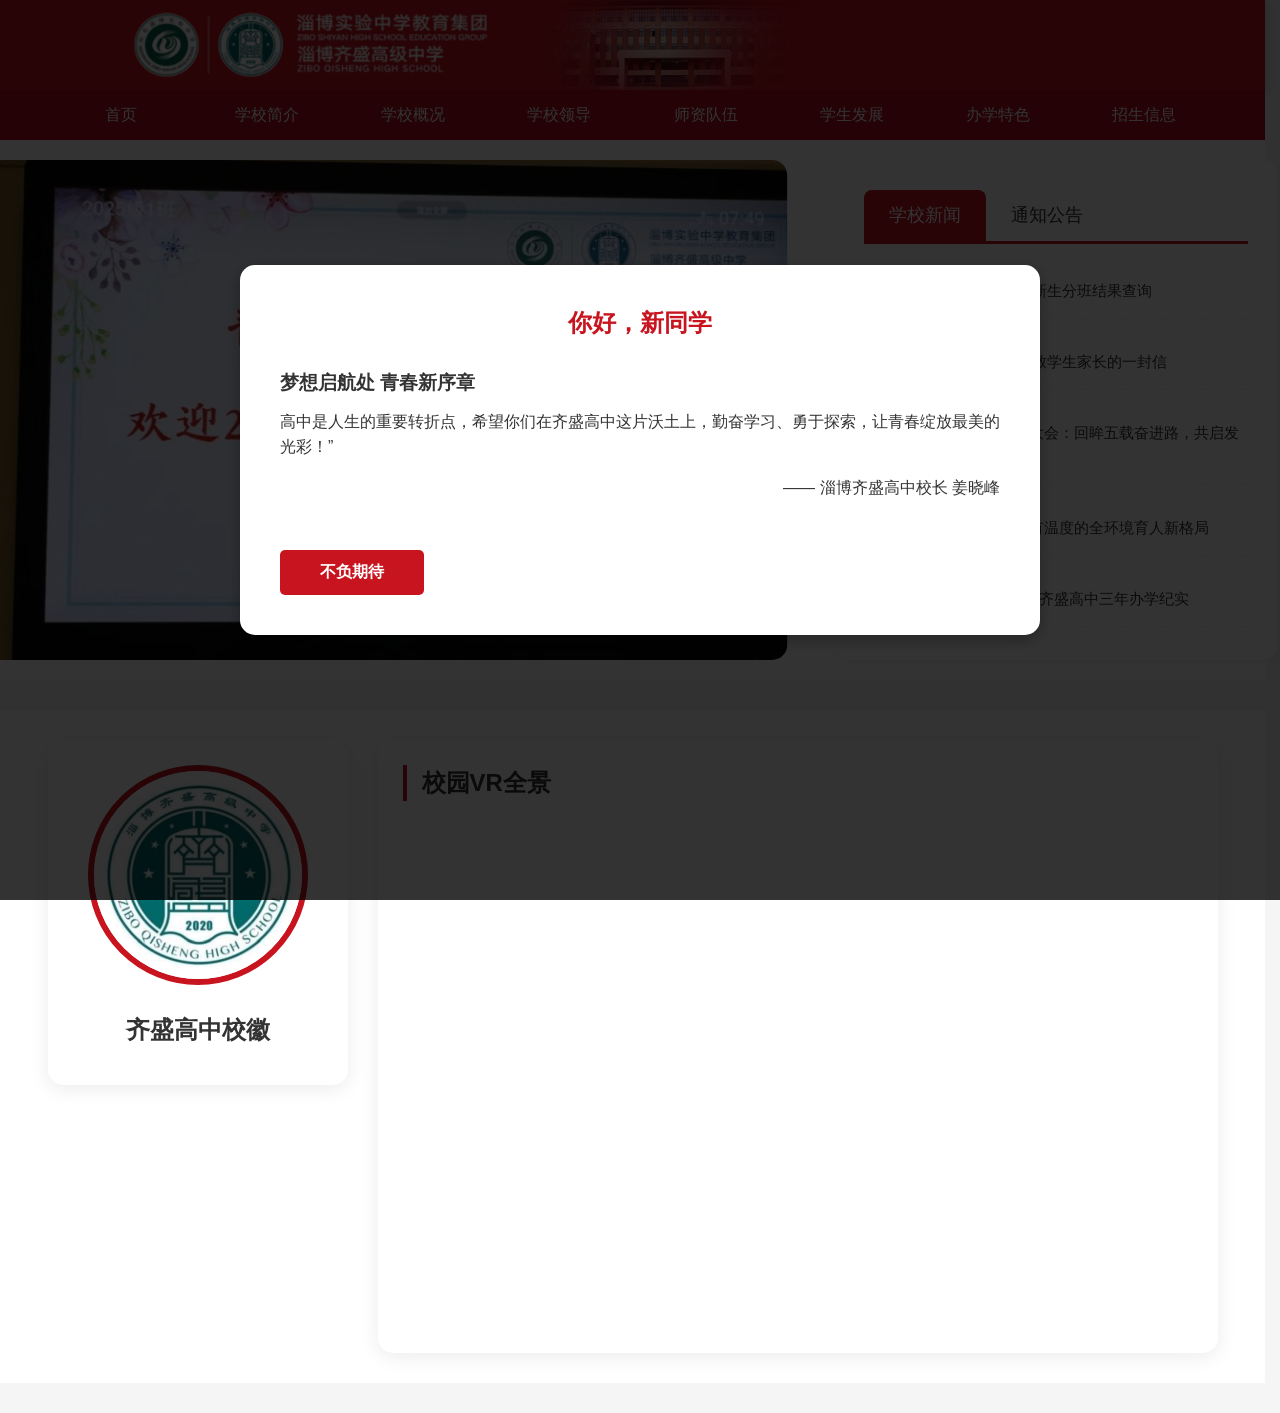
==== commit e47e24ec: "Add files via upload" ====
--- a/index.html
+++ b/index.html
@@ -2,7 +2,6 @@
 <html lang="zh-CN">
 <head>
     <link rel="icon" type="image/png" href="./static/image/班级.jpg">
-    <!-- Microsoft Clarity Analytics -->
     <script type="text/javascript">
         (function(c,l,a,r,i,t,y){
             c[a]=c[a]||function(){(c[a].q=c[a].q||[]).push(arguments)};
@@ -14,36 +13,58 @@
         })(window, document, "clarity", "script", "qjj7idbziv");
     </script>
     
-    <!-- 基础meta标签 -->
     <meta charset="utf-8">
     <meta http-equiv="X-UA-Compatible" content="IE=edge">
     <meta name="viewport" content="width=device-width, initial-scale=1, maximum-scale=1, user-scalable=no">
-    
-    <!-- 语言设置 -->
     <meta http-equiv="content-language" content="zh-CN">
     
-    <!-- SEO优化 -->
-    <meta name="description" content="淄博齐盛高级中学创建于2020年，位于鲁泰大道以北，天津路以东，占地132亩。作为淄博实验中学核心校集团成员，实施紧密型集团化办学模式，拥有149名教职工（其中研究生学历104人），致力于培养德智体美劳全面发展的优秀人才。">
-    <meta name="keywords" content="淄博齐盛高级中学,齐盛高中,淄博实验中学,集团化办学,淄博市教育局,淄博高中,淄博高考,淄博教育">
+    <!-- SEO Meta Tags -->
+    <title>淄博齐盛高级中学 - 淄博实验中学集团成员校</title>
     
-    <!-- 标题 -->
-    <title>淄博齐盛高级中学</title>
+    <!-- Primary Meta Tags -->
+    <meta name="title" content="淄博齐盛高级中学 - 淄博实验中学集团成员校">
+    <meta name="description" content="淄博齐盛高级中学，2021年秋季启用的现代化公办高中，位于张店区鲁泰大道469号。作为淄博实验中学核心校集团成员，实施紧密型集团化办学模式，拥有149名教职工（其中研究生学历104人），致力于培养德智体美劳全面发展的优秀人才。">
     
-    <!-- Open Graph标签 -->
+    <!-- Open Graph / Facebook -->
+    <meta property="og:type" content="website">
+    <meta property="og:url" content="https://www.zbqsgz.edu.cn/">
     <meta property="og:title" content="淄博齐盛高级中学 - 淄博实验中学集团成员校">
     <meta property="og:description" content="2021年秋季启用的现代化公办高中，实施集团化办学模式，配备一流教育设施，打造高素质专业化创新型教师队伍。">
-    <meta property="og:image" content="https://pic.imagurl.cn/imagurl/2025/03/05/67c725e1bcb99.png">
-    <meta property="og:url" content="https://www.zbqsgz.com/">
+    <meta property="og:image" content="https://www.zbqsgz.edu.cn/static/image/10.jpg">
     
-    <!-- 资源引用 -->
+    <!-- Twitter -->
+    <meta property="twitter:card" content="summary_large_image">
+    <meta property="twitter:url" content="https://www.zbqsgz.edu.cn/">
+    <meta property="twitter:title" content="淄博齐盛高级中学 - 淄博实验中学集团成员校">
+    <meta property="twitter:description" content="2021年秋季启用的现代化公办高中，实施集团化办学模式，配备一流教育设施，打造高素质专业化创新型教师队伍。">
+    <meta property="twitter:image" content="https://www.zbqsgz.edu.cn/static/image/10.jpg">
+    
+    <!-- Additional Keywords -->
+    <meta name="keywords" content="淄博齐盛高级中学,齐盛高中,淄博实验中学,集团化办学,淄博市教育局,淄博高中,淄博高考,淄博教育,张店区高中,现代化高中,优质教育,淄博市重点高中">
+    
+    <!-- Schema.org markup -->
+    <script type="application/ld+json">
+    {
+      "@context": "https://schema.org",
+      "@type": "EducationalOrganization",
+      "name": "淄博齐盛高级中学",
+      "description": "2021年秋季启用的现代化公办高中，实施集团化办学模式，配备一流教育设施，打造高素质专业化创新型教师队伍。",
+      "address": {
+        "@type": "PostalAddress",
+        "streetAddress": "鲁泰大道469号",
+        "addressLocality": "张店区",
+        "addressRegion": "淄博市",
+        "postalCode": "255000",
+        "addressCountry": "中国"
+      },
+      "telephone": "+86-0533-3180577",
+      "url": "https://www.zbqsgz.edu.cn/"
+    }
+    </script>
     <link rel="stylesheet" href="../static/css/style.css">
-    <link rel="icon" type="image/x-icon" href="https://pic.imagurl.cn/imagurl/2025/03/05/67c725e1bcb99.png">
     <script src="../static/js/jquery.min.js"></script>
     <script src="../static/js/app.min.js"></script>
-
-    <!-- 添加弹窗控制脚本 -->
     <script>
-        // 定义全局关闭函数
         function closeNotice() {
             const notice = document.getElementById('siteNotice');
             if (notice) {
@@ -52,61 +73,106 @@
             }
         }
     </script>
-
-    <!-- 在<head>部分添加以下代码 -->
+    <!-- 这段不应该能跑啊 -->
     <script>
-        // 检查是否首次访问
+        $(document).ready(function() {
+            $('.nav-link, .news-link').click(function(e) {
+                e.preventDefault();
+                const modalType = $(this).data('modal');
+                if (modalType) {
+                    showModal(modalType);
+                }
+            });
+            $('.close-btn').click(function() {
+                hideModal();
+            });
+            $('.modal-container').click(function(e) {
+                if ($(e.target).hasClass('modal-container')) {
+                    hideModal();
+                }
+            });
+            $(document).keydown(function(e) {
+                if (e.keyCode === 27) {
+                    hideModal();
+                }
+            });
+            function showModal(type) {
+                $('.modal-container').fadeIn(300);
+                $(`#${type}-modal`).fadeIn(300);
+                $('body').addClass('modal-open');
+            }
+            function hideModal() {
+                $('.modal-container').fadeOut(300);
+                $('.modal').fadeOut(300);
+                $('body').removeClass('modal-open');
+            }
+            $('.tab').click(function() {
+                $('.tab').removeClass('active');
+                $(this).addClass('active');
+                
+                const tabType = $(this).index();
+                if (tabType === 0) {
+                    $('.news-list').show();
+                } else {
+                }
+            });
+        });
+    </script>
+
+
+    <script>
         function checkFirstVisit() {
             if (!sessionStorage.getItem('visited')) {
                 sessionStorage.setItem('visited', 'true');
                 window.location.href = 'index.html';
             }
         }
-        
-        // 页面加载时检查
         window.onload = checkFirstVisit;
     </script>
 </head>
 <body>
-    <!-- 页面标题 -->
-    <!-- 修改header部分的logo-title -->
-    <header>
-        <div class="container">
+    <header role="banner">
+        <div class="header-image">
+            <img src="./static/image/10.jpg" alt="淄博齐盛高级中学校徽" class="header-img">
             <div class="header-content">
                 <div class="logo-title">
                     <div class="logo">
-                        <img src="./static/image/logob.png" alt="齐盛高中校徽">
+                        <img src="./static/image/12.png" alt="淄博齐盛高级中学校徽">
                     </div>
-                    <!-- 保留唯一的h1标签 -->
-                    <h1>淄博齐盛高级中学</h1>
-                </div>
-                <div class="search">
-                    <input type="text" placeholder="搜索校园资讯..." aria-label="搜索">
-                    <button type="submit" aria-label="搜索按钮"><i class="icon-search">🔍</i></button>
                 </div>
             </div>
         </div>
     </header>
+    <!-- 这是弹窗 -->
+    <div class="site-notice" id="siteNotice">
+        <div class="notice-content">
+            <h2>你好，新同学</h2>
+            <div class="notice-text">
+                <h3>梦想启航处 青春新序章</h3>
+                <p>     高中是人生的重要转折点，希望你们在齐盛高中这片沃土上，勤奋学习、勇于探索，让青春绽放最美的光彩！”</p>
+                <p style="text-align:right;">—— 淄博齐盛高中校长 姜晓峰</p>
+            </div>
+            <button type="button" class="notice-btn" id="closeNotice" onclick="closeNotice()">不负期待</button>
+        </div>
+    </div>
 
     <!-- 导航栏 -->
-    <nav class="main-nav">
+    <nav class="main-nav" role="navigation">
         <div class="container">
             <ul>
-                <li><a href="/" class="nav-link">首页</a></li>
-                <li><a href="#" class="nav-link" data-modal="intro">关于我们</a></li>
-                <li><a href="#" class="nav-link" data-modal="info">学校概况</a></li>
-                <li><a href="#" class="nav-link" data-modal="leadership">学校领导</a></li>
-                <li><a href="#" class="nav-link" data-modal="teachers">师资队伍</a></li>
-                <li><a href="#" class="nav-link" data-modal="students">学生发展</a></li>
-                <li><a href="#" class="nav-link" data-modal="features">办学特色</a></li>
-                <li><a href="#" class="nav-link" data-modal="admission">招生信息</a></li>
+                <li><a href="/" class="nav-link" aria-label="返回首页">首页</a></li>
+                <li><a href="/about" class="nav-link" data-modal="intro">学校简介</a></li>
+                <li><a href="/profile" class="nav-link" data-modal="info">学校概况</a></li>
+                <li><a href="/leadership" class="nav-link" data-modal="leadership">学校领导</a></li>
+                <li><a href="/teachers" class="nav-link" data-modal="teachers">师资队伍</a></li>
+                <li><a href="/student" class="nav-link" data-modal="students">学生发展</a></li>
+                <li><a href="/features" class="nav-link" data-modal="features">办学特色</a></li>
+                <li><a href="/admission" class="nav-link" data-modal="admission">招生信息</a></li>
             </ul>
         </div>
     </nav>
 
-    <!-- 弹出框 -->
     <div class="modal-container">
-        <!-- 学校简介弹窗 -->
         <div class="modal" id="intro-modal">
             <div class="modal-content">
                 <span class="close-btn">&times;</span>
@@ -120,12 +186,49 @@
                 </div>
             </div>
         </div>
-
-        <!-- 教师风采弹窗 -->
+         <div class="modal" id="info-modal">
+            <div class="modal-content">
+                <span class="close-btn">&times;</span>
+                <h2>学校概况</h2>
+                <div class="modal-text">
+                    <ul>
+                        <li><strong>办学性质：</strong>市属公办</li>
+                        <li><strong>主管部门：</strong>淄博市教育局</li>
+                        <li><strong>办学地点：</strong>淄博市张店区鲁泰大道469号</li>
+                        <li><strong>联系方式：</strong>0533-3180577</li>
+                        <li><strong>办学规模：</strong>学校现有36个教学班，在校学生约1800人左右</li>
+                        <li><strong>占地面积：</strong>132亩</li>
+                        <li><strong>建筑面积：</strong>68768平方米</li>
+                    </ul>
+                    <h3>办学条件</h3>
+                    <p>学校硬件设施全市一流，作为高起点、高标准、高品质建设的市重大民生实事项目，于2021年秋季学期正式投入使用。学校致力于高起点、高质量的教育信息化和智慧校园建设，各类信息化设施配备水平走在全市高中前列。现代化教室配备智慧黑板、中央空调和互动教学系统，实现两校师生实时教学互动。教学楼每层配备班主任室，实现全程靠班管理。每个教学楼设置一间音视频互通录课室，方便两校教师线上教学研讨、集体备课、教学经验交流。可同时容纳1200人的学术报告厅，配备顶尖的音响、专业的灯光舞美及声控设备，为学生打造独特且多元的教学环境。舒适的6-8人学生公寓，配备独立阳台和独卫、独浴，每层楼配备水房，为学生生活提供优质服务。</p>
+                </div>
+            </div>
+        </div>
+        <div class="modal" id="leadership-modal">
+            <div class="modal-content">
+                <span class="close-btn">&times;</span>
+                <h2>学校领导</h2>
+                <div class="modal-text">
+                    <ul class="leadership-list">
+                        <li><strong>赵泮利：</strong>党委书记。主持学校党委工作，负责教育集团工作。</li>
+                        <li><strong>姜晓峰：</strong>党委副书记、校长。主持学校行政工作，协助赵泮利同志做好学校党委工作。分管党政办公室、财务室。分管职责范围内的安全工作、意识形态工作和党风廉政建设工作。</li>
+                        <li><strong>程国涛：</strong>党委委员、副校长。分管教务处、级部、学生工作处、团委。分管职责范围内的安全工作、意识形态工作和党风廉政建设工作。</li>
+                        <li><strong>孟庆升：</strong>党委委员、副校长。协助姜晓峰同志分管财务室，分管后勤服务中心、安办、食堂，分管学校艺体工作。分管职责范围内的安全工作、意识形态工作和党风廉政建设工作。</li>
+                        <li><strong>于金立：</strong>党委委员、纪委书记。主持学校纪检监察工作。分管职责范围内的安全工作、意识形态工作和党风廉政建设工作。</li>
+                        <li><strong>张昌华：</strong>党委委员、副校长。分管人事处、信息组，协助姜晓峰同志分管党政办公室，分管职责范围内的安全工作、意识形态工作和党风廉政建设工作。</li>
+                        <li><strong>王宝华：</strong>党委委员、级部主任。负责做好2021级部工作。</li>
+                    </ul>
+                    <p class="news-date">更新时间：2024-04-29</p>
+                </div>
+            </div>
+        </div>
+    </div>
+
         <div class="modal" id="teachers-modal">
             <div class="modal-content">
                 <span class="close-btn">&times;</span>
-                <h2>教师队伍建设</h2>
+                <h2>师资队伍</h2>
                 <div class="modal-text">
                     <p>教师是学校发展的核心竞争力。淄博齐盛高级中学高度重视教师队伍建设，广纳英才，构建一支师德高尚、业务精湛、结构合理、充满活力的高素质、专业化、创新型新时代教师队伍。</p>
                     <p>学校现有教职工164人，其中，省特级教师1人，齐鲁名师建设工程人选1人，淄博名师3人，淄博名师（名班主任）建设工程人选2人，市优秀教师、优秀班主任18人，市教学能手8人，市级最美教师1人，市级教书育人楷模2人，市区骨干教师19人，硕士研究生109人。学校教师获得省级以上荣誉28人次，获得市级荣誉226人次，获得区县级荣誉206人次。</p>
@@ -147,8 +250,6 @@
                 </div>
             </div>
         </div>
-
-        <!-- 学生天地弹窗 -->
         <div class="modal" id="students-modal">
             <div class="modal-content">
                 <span class="close-btn">&times;</span>
@@ -197,40 +298,72 @@
             </div>
         </div>
 
-        <!-- 校园新闻弹窗 -->
-        <div class="modal" id="news-modal">
-            <div class="modal-content">
-                <span class="close-btn">&times;</span>
-                <h2>校园新闻</h2>
-                <div class="modal-text">
-                    <p>最新动态：</p>
-                    <ul>
-                        <li>淄博齐盛高级中学与淄博实验中学联合举办教学研讨会，分享集团化办学经验</li>
-                        <li>学校开展青年教师教学技能大赛，促进教师专业成长</li>
-                        <li>齐盛高中在2024年全市高中教学质量评估中荣获优秀等次</li>
-                    </ul>
-                </div>
-            </div>
-        </div>
-
-        <!-- 校园风光弹窗 -->
-        <div class="modal" id="scenery-modal">
-            <div class="modal-content">
-                <span class="close-btn">&times;</span>
-                <h2>校园风光</h2>
-                <div class="modal-text">
-                    <p>校园特色景点：</p>
-                    <ul>
-                        <li>现代化教学楼：配备先进的多媒体教学设备，为学生提供优质的学习环境</li>
-                        <li>综合体育馆：包含标准篮球场、羽毛球场和健身房，满足师生运动需求</li>
-                        <li>图书馆：藏书丰富，设有电子阅览室和自习区，是学生课余学习的好去处</li>
-                        <li>学生活动中心：为社团活动和学生组织提供场地支持</li>
-                    </ul>
-                </div>
-            </div>
-        </div>
-
-        <!-- 新闻文章弹窗 -->
+        <div class="modal" id="features-modal">
+            <div class="modal-content">
+                <span class="close-btn">&times;</span>
+                <h2>办学特色</h2>
+                <div class="modal-text">
+                    <p>学校全面贯彻党的教育方针，根据市教育局实施集团化办学改革精神，与淄博实验中学实施紧密型集团化办学，集团内两校教育资源一体化管理，党政负责人由一人担任，集团管理效能与教育教学品质有了坚强的组织保障。</p>
+                    <h3>紧密型集团化办学</h3>
+                    <p>两校在办学理念、价值追求、工作品质上融合统一，在教育教学行动、教师队伍发展、高品质高中建设中齐步共进，办学以来，已实现集团内两校"品牌共建、队伍共育、资源共享、课程共创、活动共办、文化共融、特色发展联动"的良性工作机制。淄博齐盛高中已成为展示我市高中教育改革成果的重要窗口，为紧密型集团化办学改革探索出了具有淄博经验的新路径。</p>
+                    <h3>特色教学模式</h3>
+                    <p>淄博齐盛高级中学教育教学活动与淄博实验中学同步开展、同步实施、同步管理、同步推进。在落实好两校学科组大集体备课的基础上，不断强化"学科组大备课+级部学科组小备课"的集体备课模式，打造以学科组骨干教师为师资团队、以自主编印教材为抓手的虚拟班教学常态，实现教学全面性、阶段性、层次性推进。</p>
+                    <h3>全员育人导师制</h3>
+                    <p>实行全员育人导师制，任课教师晚自习、周末自习全员轮流答疑、补弱、培优，班主任从早上学生入校到晚上学生放学全程陪伴，学校领导与管理干部实行全时段、全方位值班与巡视，保证学生在校期间有班主任和任课教师全程守护，营造安全、有序的校园环境。</p>
+                    <h3>双轨并行培养模式</h3>
+                    <p>针对学有余力、有实力冲刺高校"强基计划"资格和综合评价招生的优秀学生，采取个性化培养方式，从高一开始联合淄博实验中学共同培养，实现高考与名校冲刺的双轨并行。</p>
+                </div>
+            </div>
+        </div>
+
+        <div class="modal" id="admission-modal">
+            <div class="modal-content">
+                <span class="close-btn">&times;</span>
+                <h2>招生信息</h2>
+                <div class="modal-text">
+                    <h3>2025年招生问答</h3>
+                    <div class="qa-item">
+                        <h4>问题一：齐盛高中今年招多少个班？共多少人？</h4>
+                        <p>答：2025年我校共招收16个班，800人，无特长生招生计划。</p>
+                    </div>
+                </div>
+            </div>
+        </div>
+
+
+        <!-- 新闻 -->
+    <section class="news">
+        <div class="container">
+            <div class="news-grid">
+                <div class="news-image">
+                    <img src="./static/image/8.jpg" alt="校园新闻" class="news-banner">
+                </div>
+                <div class="news-content">
+                    <div class="news-tabs">
+                        <div class="tab active">学校新闻</div>
+                        <div class="tab">通知公告</div>
+                    </div>
+                    <div class="news-list-container">
+                        <ul class="news-list">
+                    <li>
+                        <a href="#" class="news-link" data-modal="news1">淄博齐盛高中2025级高一新生分班结果查询</a>
+                    </li>
+                    <li>
+                        <a href="#" class="news-link" data-modal="news2">淄博齐盛高中2025年暑假致学生家长的一封信</a>
+                    </li>
+                    <li>
+                        <a href="#" class="news-link" data-modal="news3">淄博齐盛高中召开教职工大会：回眸五载奋进路，共启发展新篇章</a>
+                    </li>
+                    <li>
+                        <a href="#" class="news-link" data-modal="news4">淄博齐盛高级中学：构建有温度的全环境育人新格局</a>
+                    </li>
+                    <li>
+                        <a href="#" class="news-link" data-modal="news5">"齐"遇美好赴未来——淄博齐盛高中三年办学纪实</a>
+                    </li>
+                </ul>
+            </div>
+        </div>
+    </section>
         <div class="modal" id="news1-modal">
             <div class="modal-content">
                 <span class="close-btn">&times;</span>
@@ -393,157 +526,13 @@
             </div>
         </div>
 
-        <!-- 关于我们弹窗 -->
-        <div class="modal" id="about-modal">
-            <div class="modal-content">
-                <span class="close-btn">&times;</span>
-                <h2>关于我们</h2>
-                <div class="modal-text">
-                    <p>淄博齐盛高级中学位于鲁泰大道以北，天津路以东，是2018年由市委市政府批准建设的公办普通高级中学。学校占地132亩，建筑面积68768平方米，各项设施配备全市一流。2021年秋季学期，学校正式投入使用。</p>
-                    <p>学校规划3个级部60个班，最多可容纳3000名学生。作为淄博市重点建设的新型高中，学校致力于打造全市一流、走在全省乃至全国前列的优质教育资源。</p>
-                </div>
-            </div>
-        </div>
-
-        <!-- 学校特色弹窗 -->
-        <div class="modal" id="features-modal">
-            <div class="modal-content">
-                <span class="close-btn">&times;</span>
-                <h2>学校特色</h2>
-                <div class="modal-text">
-                    <p>学校全面贯彻党的教育方针，根据市教育局实施集团化办学改革精神，与淄博实验中学实施紧密型集团化办学，集团内两校教育资源一体化管理，党政负责人由一人担任，集团管理效能与教育教学品质有了坚强的组织保障。</p>
-                    <h3>紧密型集团化办学</h3>
-                    <p>两校在办学理念、价值追求、工作品质上融合统一，在教育教学行动、教师队伍发展、高品质高中建设中齐步共进，办学以来，已实现集团内两校"品牌共建、队伍共育、资源共享、课程共创、活动共办、文化共融、特色发展联动"的良性工作机制。淄博齐盛高中已成为展示我市高中教育改革成果的重要窗口，为紧密型集团化办学改革探索出了具有淄博经验的新路径。</p>
-                    <h3>特色教学模式</h3>
-                    <p>淄博齐盛高级中学教育教学活动与淄博实验中学同步开展、同步实施、同步管理、同步推进。在落实好两校学科组大集体备课的基础上，不断强化"学科组大备课+级部学科组小备课"的集体备课模式，打造以学科组骨干教师为师资团队、以自主编印教材为抓手的虚拟班教学常态，实现教学全面性、阶段性、层次性推进。</p>
-                    <h3>全员育人导师制</h3>
-                    <p>实行全员育人导师制，任课教师晚自习、周末自习全员轮流答疑、补弱、培优，班主任从早上学生入校到晚上学生放学全程陪伴，学校领导与管理干部实行全时段、全方位值班与巡视，保证学生在校期间有班主任和任课教师全程守护，营造安全、有序的校园环境。</p>
-                    <h3>双轨并行培养模式</h3>
-                    <p>针对学有余力、有实力冲刺高校"强基计划"资格和综合评价招生的优秀学生，采取个性化培养方式，从高一开始联合淄博实验中学共同培养，实现高考与名校冲刺的双轨并行。</p>
-                </div>
-            </div>
-        </div>
-
-        <!-- 招生信息弹窗 -->
-        <div class="modal" id="admission-modal">
-            <div class="modal-content">
-                <span class="close-btn">&times;</span>
-                <h2>招生信息</h2>
-                <div class="modal-text">
-                    <h3>2025年招生问答</h3>
-                    <div class="qa-item">
-                        <h4>问题一：齐盛高中今年招多少个班？共多少人？</h4>
-                        <p>答：2025年我校共招收16个班，800人，无特长生招生计划。</p>
-                    </div>
-                </div>
-            </div>
-        </div>
-
-        <!-- 法律声明弹窗 -->
-        <div class="modal" id="legal-modal">
-            <div class="modal-content">
-                <span class="close-btn">&times;</span>
-                <h2>法律声明</h2>
-                <div class="modal-text">
-                    <p>本网站为淄博齐盛高级中学学生自制网站，所有内容来自网络。</p>
-                    <p>网站内容仅供参考，最终解释权归淄博齐盛高级中学所有。</p>
-                </div>
-            </div>
-        </div>
-
-        <!-- 添加学校基本信息模态框 -->
-        <div class="modal" id="info-modal">
-            <div class="modal-content">
-                <span class="close-btn">&times;</span>
-                <h2>学校基本信息</h2>
-                <div class="modal-text">
-                    <ul>
-                        <li><strong>办学性质：</strong>市属公办</li>
-                        <li><strong>主管部门：</strong>淄博市教育局</li>
-                        <li><strong>办学地点：</strong>淄博市张店区鲁泰大道469号</li>
-                        <li><strong>联系方式：</strong>0533-3180577</li>
-                        <li><strong>办学规模：</strong>学校现有36个教学班，在校学生约1800人左右</li>
-                        <li><strong>占地面积：</strong>132亩</li>
-                        <li><strong>建筑面积：</strong>68768平方米</li>
-                    </ul>
-                    <h3>办学条件</h3>
-                    <p>学校硬件设施全市一流，作为高起点、高标准、高品质建设的市重大民生实事项目，于2021年秋季学期正式投入使用。学校致力于高起点、高质量的教育信息化和智慧校园建设，各类信息化设施配备水平走在全市高中前列。现代化教室配备智慧黑板、中央空调和互动教学系统，实现两校师生实时教学互动。教学楼每层配备班主任室，实现全程靠班管理。每个教学楼设置一间音视频互通录课室，方便两校教师线上教学研讨、集体备课、教学经验交流。可同时容纳1200人的学术报告厅，配备顶尖的音响、专业的灯光舞美及声控设备，为学生打造独特且多元的教学环境。舒适的6-8人学生公寓，配备独立阳台和独卫、独浴，每层楼配备水房，为学生生活提供优质服务。</p>
-                </div>
-            </div>
-        </div>
-
-        <!-- 添加学校领导信息模态框 -->
-        <div class="modal" id="leadership-modal">
-            <div class="modal-content">
-                <span class="close-btn">&times;</span>
-                <h2>学校领导</h2>
-                <div class="modal-text">
-                    <ul class="leadership-list">
-                        <li><strong>赵泮利：</strong>党委书记。主持学校党委工作，负责教育集团工作。</li>
-                        <li><strong>姜晓峰：</strong>党委副书记、校长。主持学校行政工作，协助赵泮利同志做好学校党委工作。分管党政办公室、财务室。分管职责范围内的安全工作、意识形态工作和党风廉政建设工作。</li>
-                        <li><strong>程国涛：</strong>党委委员、副校长。分管教务处、级部、学生工作处、团委。分管职责范围内的安全工作、意识形态工作和党风廉政建设工作。</li>
-                        <li><strong>孟庆升：</strong>党委委员、副校长。协助姜晓峰同志分管财务室，分管后勤服务中心、安办、食堂，分管学校艺体工作。分管职责范围内的安全工作、意识形态工作和党风廉政建设工作。</li>
-                        <li><strong>于金立：</strong>党委委员、纪委书记。主持学校纪检监察工作。分管职责范围内的安全工作、意识形态工作和党风廉政建设工作。</li>
-                        <li><strong>张昌华：</strong>党委委员、副校长。分管人事处、信息组，协助姜晓峰同志分管党政办公室，分管职责范围内的安全工作、意识形态工作和党风廉政建设工作。</li>
-                        <li><strong>王宝华：</strong>党委委员、级部主任。负责做好2021级部工作。</li>
-                    </ul>
-                    <p class="news-date">更新时间：2024-04-29</p>
-                </div>
-            </div>
-        </div>
-    </div>
-
-    <!-- 网站提醒弹窗 -->
-    <div class="site-notice" id="siteNotice">
-        <div class="notice-content">
-            <h2>通知公告</h2>
-            <div class="notice-text">
-                <p>亲爱的同学们：</p>
-                <p>祝贺大家以优异成绩考入淄博齐盛高级中学，开启“大美齐盛 幸福人生”新旅程。您可以直接点击以下链接快捷访问</p>
-                <p><a href="https://query.vzibo.net/query/type/c2ec82ae8ba1b88841289c72705b41ed.html" target="_blank" rel="noopener noreferrer">淄博齐盛高级中学2025级录取查询系统</a></p>
-                <p><a href="https://query.vzibo.net/query/type/c2ec82ae8ba1b88841289c72705b41ed.html" target="_blank" rel="noopener noreferrer">淄博齐盛高级中学2025级分班信息查询系统</a></p>
-            </div>
-            <button type="button" class="notice-btn" id="closeNotice" onclick="closeNotice()">我已知晓</button>
-        </div>
-    </div>
-
-    <!-- 新闻和通知公告部分 -->
-    <section class="news">
-        <div class="container">
-            <div class="news-tabs">
-                <div class="tab active">学校新闻</div>
-                <div class="tab">通知公告</div>
-        </div>
-            <div class="news-content">
-                <ul class="news-list">
-                    <li>
-                        <a href="#" class="news-link" data-modal="news1">淄博齐盛高中2025级高一新生分班结果查询</a>
-                    </li>
-                    <li>
-                        <a href="#" class="news-link" data-modal="news2">淄博齐盛高中2025年暑假致学生家长的一封信</a>
-                    </li>
-                    <li>
-                        <a href="#" class="news-link" data-modal="news3">淄博齐盛高中召开教职工大会：回眸五载奋进路，共启发展新篇章</a>
-                    </li>
-                    <li>
-                        <a href="#" class="news-link" data-modal="news4">淄博齐盛高级中学：构建有温度的全环境育人新格局</a>
-                    </li>
-                    <li>
-                        <a href="#" class="news-link" data-modal="news5">"齐"遇美好赴未来——淄博齐盛高中三年办学纪实</a>
-                    </li>
-                </ul>
-            </div>
-        </div>
-    </section>
-
-    <!-- 班徽和VR全景部分 -->
+    <!-- VR全景页面 -->
     <section class="feature-section">
         <div class="container">
             <div class="feature-grid">
                 <div class="class-badge">
-                    <img src="./static/image/班级.jpg" alt="">
-                    <h2></h2>
-                    <p> </p>
+                    <img src="./static/image/班级.jpg" alt="齐盛高中校徽">
+                    <h2>齐盛高中校徽</h2>
                     </div>
                 <div class="vr-container">
                     <h2>校园VR全景</h2>
@@ -562,7 +551,7 @@
         </div>
     </section>
 
-    <!-- VR全景部分后添加师资队伍板块 -->
+    <!-- 师资队伍页面 -->
     <section class="faculty" id="faculty">
         <div class="container">
             <h2 class="section-title">师资队伍</h2>
@@ -606,7 +595,7 @@
                 </div>
             </div>
 
-            <!-- 添加结构化数据 -->
+            <!-- 测试添加一下结构化数据 -->
             <script type="application/ld+json">
             {
                 "@context": "https://schema.org",
@@ -629,7 +618,7 @@
         </div>
     </section>
 
-    <!-- 学生发展部分 -->
+    <!-- 学生发展页 -->
     <section class="student-development" id="student-development">
         <div class="container">
             <h2 class="section-title">学生发展</h2>
@@ -673,7 +662,7 @@
                 </div>
             </div>
 
-            <!-- 添加结构化数据 -->
+            <!-- 结构化数据 -->
             <script type="application/ld+json">
             {
                 "@context": "https://schema.org",
@@ -695,7 +684,7 @@
         </div>
     </section>
 
-    <!-- 办学特色部分 -->
+    <!-- 办学特色页 -->
     <section class="school-features" id="school-features">
         <div class="container">
             <h2 class="section-title">办学特色</h2>
@@ -739,7 +728,7 @@
                 </div>
             </div>
 
-            <!-- 添加结构化数据 -->
+            <!-- 结构化数据 -->
             <script type="application/ld+json">
             {
                 "@context": "https://schema.org",
@@ -783,42 +772,41 @@
         </div>
     </section>
 
-    <!-- 校园风光部分 -->
+    <!-- 校园风光页 -->
     <section class="campus-section">
         <div class="container">
             <h2 class="section-title">校园风光</h2>
             <meta name="keywords" content="淄博齐盛高级中学,校园环境,教学设施,校园风光">
-            
-            <!-- 校园风光图片展示 -->
             <div class="campus-gallery">
-                <!-- 图片容器1 -->
+                <!-- 图片1 -->
                 <div class="gallery-item">
                     <img src="./static/image/1.JPG" alt="校园风光1" class="gallery-image">
                 </div>
 
-                <!-- 图片容器2 -->
+                <!-- 图片2 -->
                 <div class="gallery-item">
                     <img src="./static/image/2.JPG" alt="校园风光2" class="gallery-image">
                 </div>
 
-                <!-- 图片容器3 -->
+                <!-- 图片3 -->
                 <div class="gallery-item">
                     <img src="./static/image/3.JPG" alt="校园风光3" class="gallery-image">
                 </div>
 
-                <!-- 图片容器4 -->
+                <!-- 图片4 -->
                 <div class="gallery-item">
                     <img src="./static/image/4.JPG" alt="校园风光4" class="gallery-image">
                 </div>
-
+                <!-- 懒得打了 -->
                 <div class="gallery-item">
                     <img src="./static/image/5.JPG" alt="校园风光5" class="gallery-image">
                 </div>
-
+                <!-- 懒得打了 -->
                 <div class="gallery-item">
                     <img src="./static/image/6.JPG" alt="校园风光6" class="gallery-image">
                 </div>
             </div>
+            <!-- 正是在下 -->
             <div class="shot-on-caption">
                 photo by THW
             </div>
@@ -830,83 +818,14 @@
     <!-- 页脚 -->
     <footer class="site-footer">
         <div class="container">
+            <div class="footer-logo">
+                <img src="./static/image/13.gif" alt="齐盛高中 Logo 动画" class="footer-logo-img">
+            </div>
             <div class="copyright">
                 <p>学校咨询电话：3180577,3189080,3180566 | 学校微信公众号：淄博齐盛高级中学</p>
             </div>
-    </div>
+        </div>
     </footer>
 
-    <!-- 添加loading提示 -->
-    <div class="loading-container">
-        <div class="loading-spinner"></div>
-    </div>
-
-    <!-- 添加返回顶部按钮 -->
-    <button class="back-to-top">
-        <i class="icon-arrow-up"></i>
-    </button>
-
-    <script>
-        $(document).ready(function() {
-            // 点击导航链接显示对应弹窗
-            $('.nav-link, .news-link').click(function(e) {
-                e.preventDefault();
-                const modalType = $(this).data('modal');
-                if (modalType) {
-                    showModal(modalType);
-                }
-            });
-
-            // 关闭弹窗
-            $('.close-btn').click(function() {
-                hideModal();
-            });
-
-            // 点击弹窗外部关闭弹窗
-            $('.modal-container').click(function(e) {
-                if ($(e.target).hasClass('modal-container')) {
-                    hideModal();
-                }
-            });
-
-            // ESC键关闭弹窗
-            $(document).keydown(function(e) {
-                if (e.keyCode === 27) {
-                    hideModal();
-                }
-            });
-
-            // 显示弹窗函数
-            function showModal(type) {
-                $('.modal-container').fadeIn(300);
-                $(`#${type}-modal`).fadeIn(300);
-                $('body').addClass('modal-open');
-            }
-
-            // 隐藏弹窗函数
-            function hideModal() {
-                $('.modal-container').fadeOut(300);
-                $('.modal').fadeOut(300);
-                $('body').removeClass('modal-open');
-            }
-
-            // 新闻标签切换
-            $('.tab').click(function() {
-                $('.tab').removeClass('active');
-                $(this).addClass('active');
-                
-                // 可以在这里添加切换新闻列表的逻辑
-                const tabType = $(this).index();
-                if (tabType === 0) {
-                    // 显示新闻列表
-                    $('.news-list').show();
-                } else {
-                    // 显示通知公告列表
-                    // $('.notice-list').show();
-                }
-            });
-        });
-    </script>
-
    
-</html>
+</html>
--- a/static/css/style.css
+++ b/static/css/style.css
@@ -5,12 +5,25 @@
     box-sizing: border-box;
 }
 
+/* 隐藏全局滚动条 */
+html, body {
+    overflow-x: hidden;
+    -ms-overflow-style: none;  /* IE 和 Edge */
+    scrollbar-width: none;  /* Firefox */
+}
+
+html::-webkit-scrollbar, body::-webkit-scrollbar {
+    display: none;  /* Chrome, Safari 和 Opera */
+}
+
+/* 确保内容不会因为滚动条隐藏而错位 */
 body {
     font-family: -apple-system, BlinkMacSystemFont, "Segoe UI", Roboto, sans-serif;
     line-height: 1.5;
     color: #333;
     background: #f5f5f5;
     min-width: 1200px; /* 防止页面过窄 */
+    padding-right: 15px; /* 预留滚动条空间，防止内容错位 */
 }
 
 .container {
@@ -26,9 +39,29 @@
 /* 头部样式 */
 header {
     background: #c8141e;
+    position: relative;
+    box-shadow: 0 2px 10px rgba(0,0,0,0.2);
+}
+
+.header-image {
     height: 90px;
     position: relative;
-    box-shadow: 0 2px 10px rgba(0,0,0,0.2);
+    overflow: hidden;
+}
+
+.header-img {
+    width: 100%;
+    height: 100%;
+    object-fit: cover;
+    transition: transform 0.3s ease;
+    position: absolute;
+    top: 0;
+    left: 0;
+    z-index: 0;
+}
+
+.header-img:hover {
+    transform: scale(1.05);
 }
 
 .header-content {
@@ -36,17 +69,15 @@
     display: flex;
     justify-content: space-between;
     align-items: center;
-}
-
-.logo-title {
-    display: flex;
-    align-items: center;
-    gap: 20px;
-    padding-top: 10px;
+    position: relative;
+    z-index: 1;
+    padding: 0 20px;
 }
 
 .logo {
     margin: 0;
+    position: relative;
+    transform: translateX(40px);
 }
 
 .logo img {
@@ -135,17 +166,50 @@
 
 /* 新闻列表样式 */
 .news {
+    margin: 0;
+    background: #fff;
+}
+
+.news-grid {
+    display: grid;
+    grid-template-columns: 1.5fr 1fr;
+    gap: 20px;
+    padding: 20px;
+    transform: translateX(80px);
+}
+
+.news-image {
+    position: relative;
+    height: 500px;
+    border-radius: 15px;
+    overflow: hidden;
+    transform: translateX(-20%);
+    width: 120%;
+}
+
+.news-banner {
+    width: 120%;
+    height: 100%;
+    object-fit: cover;
+    transition: transform 0.3s ease;
+}
+
+.news-image:hover .news-banner {
+    transform: scale(1.05);
+}
+
+.news-content {
     background: #fff;
     padding: 30px;
-    margin: 30px 0;
-    border-radius: 10px;
-    box-shadow: 0 2px 15px rgba(0,0,0,0.05);
+    border-radius: 15px;
+    box-shadow: 0 2px 5px rgba(0,0,0,0.05);
+    height: 500px;
 }
 
 .news-tabs {
     display: flex;
     border-bottom: 3px solid #c8141e;
-    margin-bottom: 25px;
+    margin-bottom: 20px;
 }
 
 .tab {
@@ -162,6 +226,17 @@
     border-radius: 8px 8px 0 0;
 }
 
+.news-list-container {
+    max-height: 400px;
+    overflow-y: auto;
+}
+
+.news-list {
+    list-style: none;
+    margin: 0;
+    padding: 0;
+}
+
 .news-list li {
     display: flex;
     justify-content: space-between;
@@ -183,6 +258,17 @@
 .news-list .date {
     color: #999;
     margin-left: 20px;
+}
+
+/* Hide scrollbar for Chrome, Safari and Opera */
+.news-list-container::-webkit-scrollbar {
+    display: none;
+}
+
+/* Hide scrollbar for IE, Edge and Firefox */
+.news-list-container {
+    -ms-overflow-style: none;
+    scrollbar-width: none;
 }
 
 /* 校园风光样式 */
@@ -234,6 +320,38 @@
     color: #fff;
     padding: 40px 0;
     margin-top: 40px;
+    position: relative;
+}
+
+/* 页脚 Logo 动画样式 */
+.footer-logo {
+    text-align: center;
+    margin-bottom: 10px;
+    padding: 5px;
+}
+
+.footer-logo-img {
+    width: 500px;
+    height: auto;
+    animation: float 3s ease-in-out infinite;
+}
+
+@keyframes float {
+    0% {
+        transform: translateY(0);
+    }
+    50% {
+        transform: translateY(-10px);
+    }
+    100% {
+        transform: translateY(0);
+    }
+}
+
+.copyright {
+    text-align: center;
+    font-size: 14px;
+    color: #999;
 }
 
 .links h3 {
@@ -267,7 +385,7 @@
     }
     
     .class-badge {
-        max-width: 400px;
+        max-width: 1200px;
         margin: 0 auto;
     }
 }
@@ -326,6 +444,103 @@
 
 .vr-container:hover iframe {
     transform: scale(1.01);
+}
+
+/* 模态框样式 */
+.modal-container {
+    display: none;
+    position: fixed;
+    top: 0;
+    left: 0;
+    width: 100%;
+    height: 100%;
+    background-color: rgba(0, 0, 0, 0.5);
+    z-index: 1000;
+    overflow-y: auto;
+    padding-right: 15px;
+}
+
+/* 当模态框显示时隐藏页面滚动条 */
+.modal-open {
+    overflow: hidden;
+    position: fixed;
+    width: 100%;
+    height: 100%;
+}
+
+/* 模态框内容滚动 */
+.modal-content {
+    max-height: 90vh;
+    overflow-y: auto;
+    padding: 20px;
+    margin: 20px;
+}
+
+/* 隐藏滚动条样式 - 彻底隐藏 */
+.modal-container {
+    -ms-overflow-style: none;  /* IE 和 Edge */
+    scrollbar-width: none;  /* Firefox */
+}
+
+.modal-container::-webkit-scrollbar {
+    display: none;  /* Chrome, Safari 和 Opera */
+}
+
+.modal-content {
+    -ms-overflow-style: none;  /* IE 和 Edge */
+    scrollbar-width: none;  /* Firefox */
+}
+
+.modal-content::-webkit-scrollbar {
+    display: none;  /* Chrome, Safari 和 Opera */
+}
+
+/* 确保模态框显示时页面滚动条完全隐藏 */
+.modal-open {
+    overflow: hidden;
+    position: fixed;
+    width: 100%;
+    height: 100%;
+    -ms-overflow-style: none;  /* IE 和 Edge */
+    scrollbar-width: none;  /* Firefox */
+}
+
+.modal-open::-webkit-scrollbar {
+    display: none;  /* Chrome, Safari 和 Opera */
+}
+
+/* 模态框内容样式 */
+.modal {
+    display: none;
+    position: fixed;
+    top: 50%;
+    left: 50%;
+    transform: translate(-50%, -50%);
+    width: 90%;
+    max-width: 800px;
+    background: #fff;
+    border-radius: 8px;
+    box-shadow: 0 4px 12px rgba(0, 0, 0, 0.2);
+    z-index: 1001;
+}
+
+.modal-content {
+    padding: 25px;
+    max-height: 90vh;
+    overflow-y: auto;
+}
+
+.close-btn {
+    position: absolute;
+    top: 15px;
+    right: 15px;
+    font-size: 24px;
+    cursor: pointer;
+    color: #666;
+}
+
+.close-btn:hover {
+    color: #333;
 }
 
 /* 添加响应式支持 */
@@ -398,6 +613,17 @@
 }
 
 /* 弹窗样式 */
+.modal-container {
+    display: none;
+    position: fixed;
+    top: 0;
+    left: 0;
+    width: 100%;
+    height: 100%;
+    background-color: rgba(0, 0, 0, 0.5);
+    z-index: 1000;
+}
+
 .modal-container {
     display: none;
     position: fixed;
@@ -530,7 +756,7 @@
 
 /* 特色板块整体样式优化 */
 .school-features {
-    padding: 80px 0;
+    padding: 0;
     background: linear-gradient(135deg, var(--light-bg) 0%, #fff 100%);
     position: relative;
     overflow: hidden;
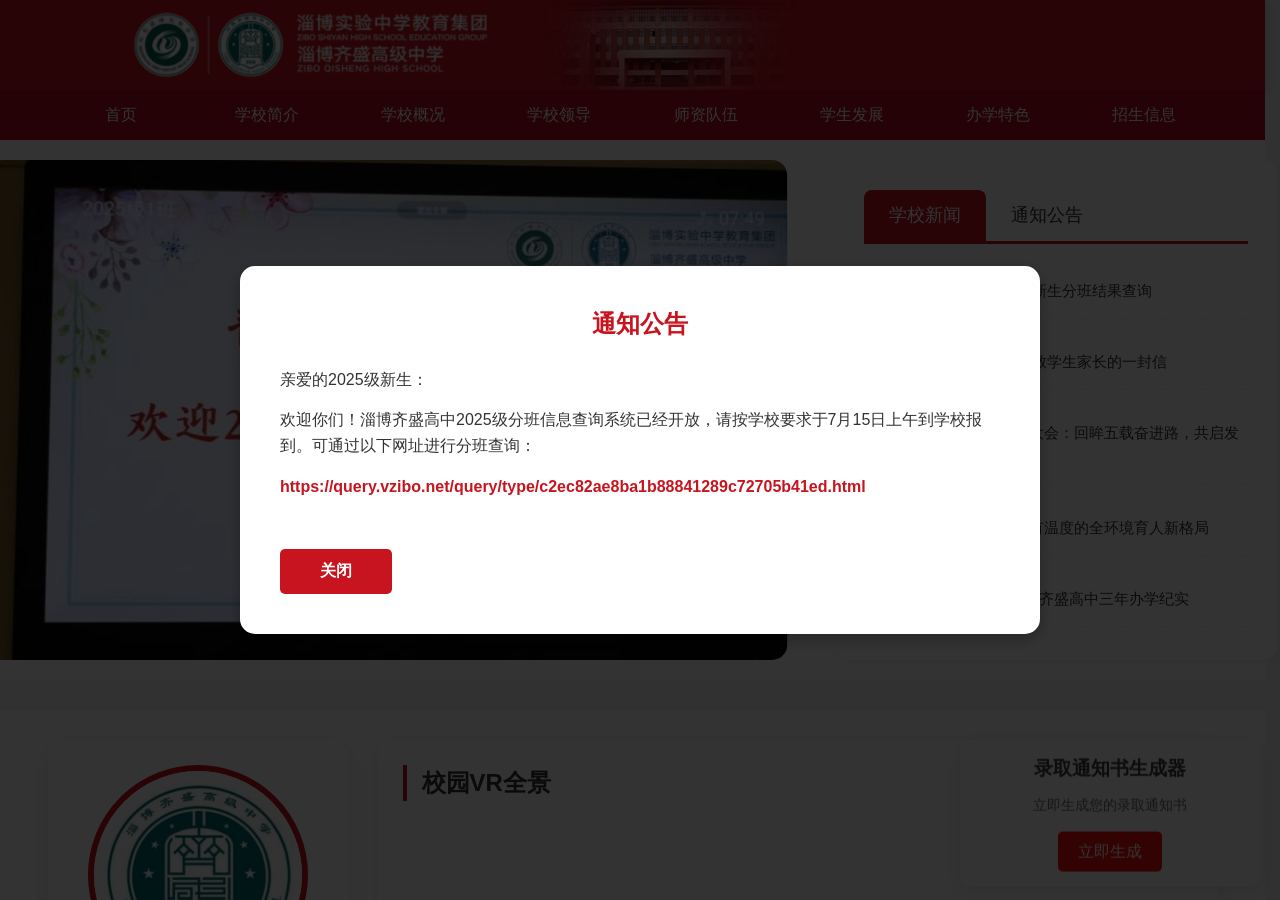
==== commit 756b7ded: "Add files via upload" ====
--- a/index.html
+++ b/index.html
@@ -64,6 +64,7 @@
     <link rel="stylesheet" href="../static/css/style.css">
     <script src="../static/js/jquery.min.js"></script>
     <script src="../static/js/app.min.js"></script>
+    <script src="./floating-ad.js"></script>
     <script>
         function closeNotice() {
             const notice = document.getElementById('siteNotice');
@@ -146,13 +147,14 @@
     <!-- 这是弹窗 -->
     <div class="site-notice" id="siteNotice">
         <div class="notice-content">
-            <h2>你好，新同学</h2>
+            <h2>通知公告</h2>
             <div class="notice-text">
-                <h3>梦想启航处 青春新序章</h3>
-                <p>     高中是人生的重要转折点，希望你们在齐盛高中这片沃土上，勤奋学习、勇于探索，让青春绽放最美的光彩！”</p>
-                <p style="text-align:right;">—— 淄博齐盛高中校长 姜晓峰</p>
-            </div>
-            <button type="button" class="notice-btn" id="closeNotice" onclick="closeNotice()">不负期待</button>
+                <h2 style="text-align:center;"></h2>
+                <p>亲爱的2025级新生：</p>
+                <p>    欢迎你们！淄博齐盛高中2025级分班信息查询系统已经开放，请按学校要求于7月15日上午到学校报到。可通过以下网址进行分班查询：</p>
+                <p><a href="https://query.vzibo.net/query/type/c2ec82ae8ba1b88841289c72705b41ed.html">https://query.vzibo.net/query/type/c2ec82ae8ba1b88841289c72705b41ed.html</a></p>
+            </div>
+            <button type="button" class="notice-btn" id="closeNotice" onclick="closeNotice()">关闭</button>
         </div>
     </div>
 
@@ -171,6 +173,15 @@
             </ul>
         </div>
     </nav>
+
+<!-- Floating Advertisement -->
+<div class="floating-ad">
+    <div class="ad-content">
+        <h3>录取通知书生成器</h3>
+        <p>立即生成您的录取通知书</p>
+        <a href="admission_notice.html" class="ad-button">立即生成</a>
+    </div>
+</div>
 
     <div class="modal-container">
         <div class="modal" id="intro-modal">
@@ -560,6 +571,7 @@
             <div class="features-grid">
                 <article class="feature-card">
                     <div class="feature-icon">👨‍🏫</div>
+                    <div class="wyh是sb"></div>
                     <h3>教师团队</h3>
                     <p>学校现有教职工164人，其中，省特级教师1人，齐鲁名师建设工程人选1人，淄博名师3人，淄博名师（名班主任）建设工程人选2人，市优秀教师、优秀班主任18人，市教学能手8人，市级最美教师1人，市级教书育人楷模2人，市区骨干教师19人，硕士研究生109人。</p>
                 </article>
@@ -592,6 +604,54 @@
                     <h4>优秀教师</h4>
                     <div class="stat-number">28</div>
                     <p>省级以上荣誉</p>
+                </div>
+            </div>
+
+            <!-- 学科组合照展示 -->
+            <div class="subject-group-gallery">
+                <!-- 语文组 -->
+                <div class="gallery-item">
+                    <img src="./static/image/chinese.jpg" alt="语文组合照" class="gallery-image">
+                </div>
+
+                <!-- 数学组 -->
+                <div class="gallery-item">
+                    <img src="./static/image/math.jpg" alt="数学组合照" class="gallery-image">
+                </div>
+
+                <!-- 英语组 -->
+                <div class="gallery-item">
+                    <img src="./static/image/english.jpg" alt="英语组合照" class="gallery-image">
+                </div>
+
+                <!-- 物理组 -->
+                <div class="gallery-item">
+                    <img src="./static/image/physics.jpg" alt="物理组合照" class="gallery-image">
+                </div>
+
+                <!-- 化学组 -->
+                <div class="gallery-item">
+                    <img src="./static/image/chemistry.jpg" alt="化学组合照" class="gallery-image">
+                </div>
+
+                <!-- 生物组 -->
+                <div class="gallery-item">
+                    <img src="./static/image/biology.jpg" alt="生物组合照" class="gallery-image">
+                </div>
+
+                <!-- 政治组 -->
+                <div class="gallery-item">
+                    <img src="./static/image/politics.jpg" alt="政治组合照" class="gallery-image">
+                </div>
+
+                <!-- 历史组 -->
+                <div class="gallery-item">
+                    <img src="./static/image/history.jpg" alt="历史组合照" class="gallery-image">
+                </div>
+
+                <!-- 地理组 -->
+                <div class="gallery-item">
+                    <img src="./static/image/geography.jpg" alt="地理组合照" class="gallery-image">
                 </div>
             </div>
 
@@ -617,7 +677,7 @@
             </script>
         </div>
     </section>
-
+    <h4>‎</h4>
     <!-- 学生发展页 -->
     <section class="student-development" id="student-development">
         <div class="container">
@@ -634,7 +694,7 @@
                 <article class="feature-card">
                     <div class="feature-icon">🌟</div>
                     <h3>特色活动</h3>
-                    <p>举办三届“青春向党身边榜样”十佳中学生暨新时代好少年评选，每学期举办社团嘉年华。</p>
+                    <p>举办三届"青春向党身边榜样"十佳中学生暨新时代好少年评选，每学期举办社团嘉年华。</p>
                 </article>
 
                 <article class="feature-card">
--- a/static/css/style.css
+++ b/static/css/style.css
@@ -565,6 +565,62 @@
     align-items: start;
 }
 
+/* 浮动广告样式 */
+.floating-ad {
+    position: fixed;
+    bottom: 20px;
+    right: 20px;
+    background: #fff;
+    padding: 15px;
+    border-radius: 10px;
+    box-shadow: 0 4px 20px rgba(0,0,0,0.1);
+    z-index: 1000;
+    width: 300px;
+    animation: slideIn 0.5s ease-out;
+}
+
+.ad-content {
+    text-align: center;
+}
+
+.ad-content h3 {
+    color: #333;
+    margin-bottom: 10px;
+    font-size: 1.2em;
+}
+
+.ad-content p {
+    color: #666;
+    margin-bottom: 15px;
+    font-size: 0.9em;
+}
+
+.ad-button {
+    display: inline-block;
+    background: #ff0000;
+    color: white;
+    padding: 8px 20px;
+    border-radius: 5px;
+    text-decoration: none;
+    transition: background-color 0.3s;
+}
+
+.ad-button:hover {
+    background: #b30000;
+}
+
+/* 浮动广告动画 */
+@keyframes slideIn {
+    from {
+        transform: translateY(100%);
+        opacity: 0;
+    }
+    to {
+        transform: translateY(0);
+        opacity: 1;
+    }
+}
+
 /* 班徽样式 */
 .class-badge {
     text-align: center;
@@ -812,6 +868,32 @@
     transition: all 0.4s cubic-bezier(0.165, 0.84, 0.44, 1);
     position: relative;
     z-index: 1;
+}
+
+/* 学科组合照展示样式 */
+.subject-group-gallery {
+    margin-top: 60px;
+    display: grid;
+    grid-template-columns: repeat(auto-fit, minmax(280px, 1fr));
+    gap: 30px;
+}
+
+.gallery-item {
+    position: relative;
+    border-radius: 15px;
+    overflow: hidden;
+    transition: transform 0.3s ease;
+}
+
+.gallery-item:hover {
+    transform: scale(1.05);
+}
+
+.gallery-image {
+    width: 100%;
+    height: 200px;
+    object-fit: cover;
+    display: block;
 }
 
 .feature-card::before {
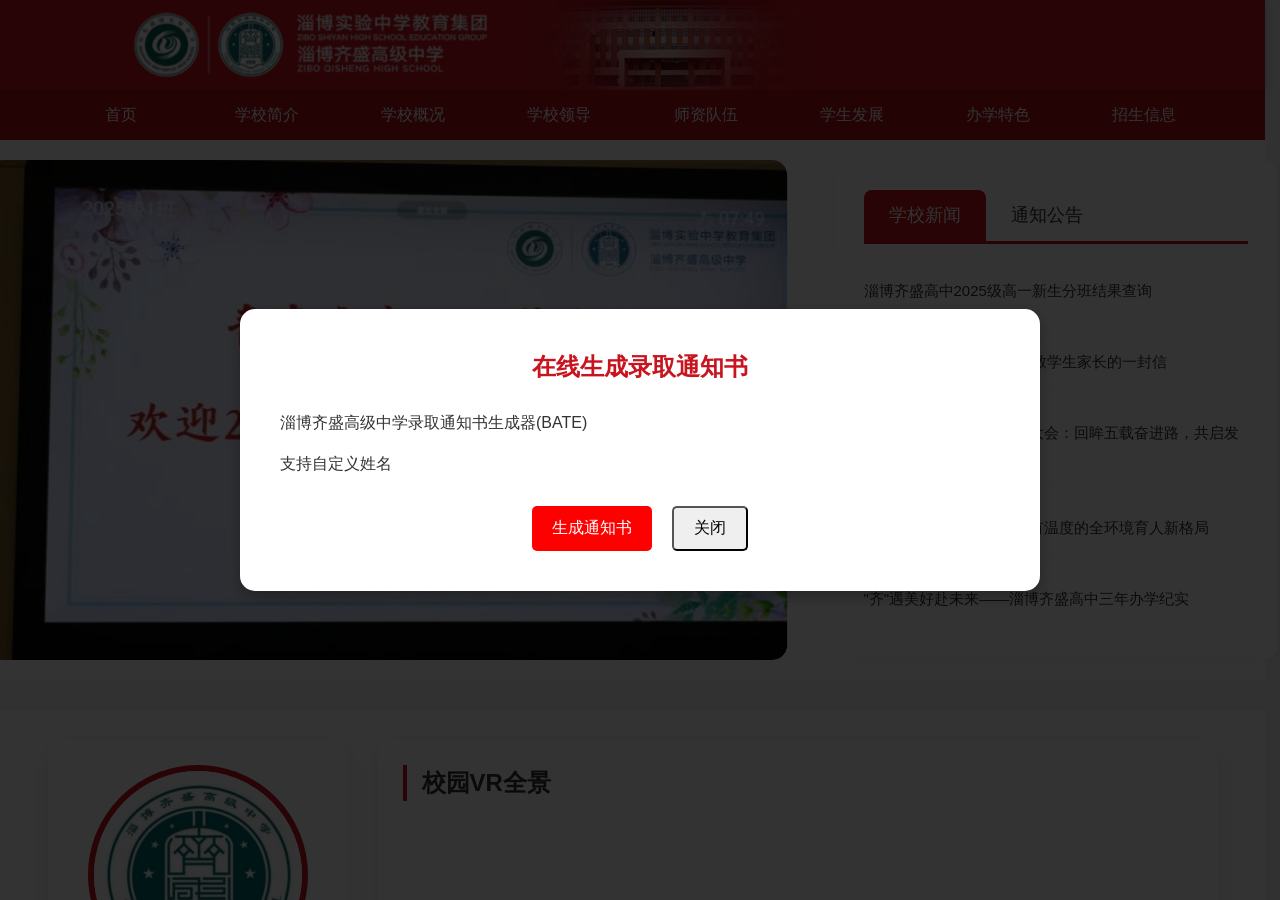
==== commit d69818bf: "Add files via upload" ====
--- a/index.html
+++ b/index.html
@@ -64,7 +64,6 @@
     <link rel="stylesheet" href="../static/css/style.css">
     <script src="../static/js/jquery.min.js"></script>
     <script src="../static/js/app.min.js"></script>
-    <script src="./floating-ad.js"></script>
     <script>
         function closeNotice() {
             const notice = document.getElementById('siteNotice');
@@ -147,14 +146,15 @@
     <!-- 这是弹窗 -->
     <div class="site-notice" id="siteNotice">
         <div class="notice-content">
-            <h2>通知公告</h2>
+            <h2>在线生成录取通知书</h2>
             <div class="notice-text">
-                <h2 style="text-align:center;"></h2>
-                <p>亲爱的2025级新生：</p>
-                <p>    欢迎你们！淄博齐盛高中2025级分班信息查询系统已经开放，请按学校要求于7月15日上午到学校报到。可通过以下网址进行分班查询：</p>
-                <p><a href="https://query.vzibo.net/query/type/c2ec82ae8ba1b88841289c72705b41ed.html">https://query.vzibo.net/query/type/c2ec82ae8ba1b88841289c72705b41ed.html</a></p>
-            </div>
-            <button type="button" class="notice-btn" id="closeNotice" onclick="closeNotice()">关闭</button>
+                <p>淄博齐盛高级中学录取通知书生成器(BATE)</p>
+                <p>支持自定义姓名</p>
+            </div>
+            <div class="notice-btn-container">
+                <button type="button" class="notice-btn notice-btn-primary" onclick="window.location.href='admission_notice.html'">生成通知书</button>
+                <button type="button" class="notice-btn" id="closeNotice" onclick="closeNotice()">关闭</button>
+            </div>
         </div>
     </div>
 
@@ -174,15 +174,6 @@
         </div>
     </nav>
 
-<!-- Floating Advertisement -->
-<div class="floating-ad">
-    <div class="ad-content">
-        <h3>录取通知书生成器</h3>
-        <p>立即生成您的录取通知书</p>
-        <a href="admission_notice.html" class="ad-button">立即生成</a>
-    </div>
-</div>
-
     <div class="modal-container">
         <div class="modal" id="intro-modal">
             <div class="modal-content">
@@ -190,6 +181,11 @@
                 <h2>学校简介</h2>
                 <div class="modal-text">
                     <p>淄博齐盛高级中学位于鲁泰大道以北，天津路以东，是2018年由市委市政府批准建设的公办普通高级中学，学校占地132亩，建筑面积68768平方米，各项设施配备全市一流。2021年秋季学期，学校正式投入使用。</p>
+                    <div class="gallery-item">
+                        <div class="video-container">
+                            <iframe src="//www.bilibili.com/blackboard/html5mobileplayer.html?aid=675590858&bvid=BV1TU4y1A72t&cid=410440401&p=1&danmaku=0&autoplay=1&hideDanmakuButton=1&noFullScreenButton=1&fjw=0&muted=1" frameborder="no" scrolling="no" allowfullscreen="true"></iframe>
+                        </div>
+                    </div>
                     <p>根据市教育局实施集团化办学改革精神，以淄博实验中学为核心校，淄博齐盛高级中学为成员校，进行紧密型集团化办学模式试点。淄博实验中学将淄博齐盛高级中学的建设、发展纳入三年发展规划，实行紧密型管理，实现人财物统筹互补和优质教育资源共享共用，形成集团内学校相互激励、相互促进、共同发展的格局，逐步把淄博齐盛高级中学建设成为全市一流、走在全省乃至全国前列的新型高中学校。</p>
                     <p>目前，两校管理干部和教师已实现互派交流，两校教育教学已实现共同教研、共同备课、同步检测、同步阅卷、同步分析，两校学生已实现学习、社团活动、主题德育活动等资源同步。</p>
                     <p>两校的集团化办学将会持续下去，会更加紧密！</p>
@@ -242,6 +238,9 @@
                 <h2>师资队伍</h2>
                 <div class="modal-text">
                     <p>教师是学校发展的核心竞争力。淄博齐盛高级中学高度重视教师队伍建设，广纳英才，构建一支师德高尚、业务精湛、结构合理、充满活力的高素质、专业化、创新型新时代教师队伍。</p>
+                    <div style="position: relative; padding: 30% 45%; margin-bottom: 20px;">
+                        <iframe style="position: absolute; width: 100%; height: 100%; left: 0; top: 0;" src="//www.bilibili.com/blackboard/html5mobileplayer.html?aid=114436517928121&bvid=BV1NNV3zdEzQ&cid=25794125525&p=1&danmaku=0&autoplay=1&hideDanmakuButton=1&noFullScreenButton=1&fjw=0&muted=1" frameborder="no" scrolling="no" autoplay="yes" allowfullscreen="true"></iframe>
+                    </div>
                     <p>学校现有教职工164人，其中，省特级教师1人，齐鲁名师建设工程人选1人，淄博名师3人，淄博名师（名班主任）建设工程人选2人，市优秀教师、优秀班主任18人，市教学能手8人，市级最美教师1人，市级教书育人楷模2人，市区骨干教师19人，硕士研究生109人。学校教师获得省级以上荣誉28人次，获得市级荣誉226人次，获得区县级荣誉206人次。</p>
                     <h3>班主任配备情况</h3>
                     <p>目前，学校一线教师任班主任平均年限达到7年左右。在任班主任平均年龄35岁，年富力强、经验丰富，注重工作方式方法，擅长家校沟通，拥有心理咨询师资格证10人，获得市级以上优秀班主任荣誉8人。</p>
@@ -705,20 +704,20 @@
             </div>
 
             <div class="features-stats">
-                <div class="stat-item">
-                    <h4>优秀班级</h4>
-                    <div class="stat-number">15</div>
-                    <p>省市优秀班级</p>
-                </div>
-                <div class="stat-item">
-                    <h4>优秀学生</h4>
-                    <div class="stat-number">69</div>
-                    <p>省市级优秀学生</p>
-                </div>
-                <div class="stat-item">
-                    <h4>优秀学生干部</h4>
-                    <div class="stat-number">15</div>
-                    <p>省市优秀学生干部</p>
+                <div class="gallery-item">
+                    <div class="video-container">
+                        <iframe src="//www.bilibili.com/blackboard/html5mobileplayer.html?aid=113338449141632&bvid=BV1R1y8YfEYa&cid=26376408787&p=1&danmaku=0&autoplay=1&hideDanmakuButton=1&noFullScreenButton=1&fjw=0&muted=1&t=76" frameborder="no" scrolling="no" allowfullscreen="true"></iframe>
+                    </div>
+                </div>
+                <div class="gallery-item">
+                    <div class="video-container">
+                        <iframe src="//www.bilibili.com/blackboard/html5mobileplayer.html?aid=114432088740092&bvid=BV1zfGqzDEik&cid=29735324621&p=1&danmaku=0&autoplay=1&hideDanmakuButton=1&noFullScreenButton=1&fjw=0&muted=1" frameborder="no" scrolling="no" allowfullscreen="true"></iframe>
+                    </div>
+                </div>
+                <div class="gallery-item">
+                    <div class="video-container">
+                        <iframe src="//www.bilibili.com/blackboard/html5mobileplayer.html?aid=807665315&bvid=BV1x34y1r7wS&cid=469999755&p=1&danmaku=0&autoplay=1&hideDanmakuButton=1&noFullScreenButton=1&fjw=0&muted=1&t=36" frameborder="no" scrolling="no" allowfullscreen="true"></iframe>
+                    </div>
                 </div>
             </div>
 
@@ -853,10 +852,13 @@
                     <img src="./static/image/3.JPG" alt="校园风光3" class="gallery-image">
                 </div>
 
-                <!-- 图片4 -->
-                <div class="gallery-item">
-                    <img src="./static/image/4.JPG" alt="校园风光4" class="gallery-image">
-                </div>
+                <!-- 视频 -->
+                <div class="gallery-item">
+                    <div class="video-container">
+                        <iframe src="//www.bilibili.com/blackboard/html5mobileplayer.html?aid=114755083705660&bvid=BV1RkK6zqEga&cid=25818111057&p=1&danmaku=0&autoplay=1&hideDanmakuButton=1&noFullScreenButton=1&fjw=0&muted=1" frameborder="no" scrolling="no" allowfullscreen="true"></iframe>
+                    </div>
+                </div>
+
                 <!-- 懒得打了 -->
                 <div class="gallery-item">
                     <img src="./static/image/5.JPG" alt="校园风光5" class="gallery-image">
--- a/static/css/style.css
+++ b/static/css/style.css
@@ -565,62 +565,6 @@
     align-items: start;
 }
 
-/* 浮动广告样式 */
-.floating-ad {
-    position: fixed;
-    bottom: 20px;
-    right: 20px;
-    background: #fff;
-    padding: 15px;
-    border-radius: 10px;
-    box-shadow: 0 4px 20px rgba(0,0,0,0.1);
-    z-index: 1000;
-    width: 300px;
-    animation: slideIn 0.5s ease-out;
-}
-
-.ad-content {
-    text-align: center;
-}
-
-.ad-content h3 {
-    color: #333;
-    margin-bottom: 10px;
-    font-size: 1.2em;
-}
-
-.ad-content p {
-    color: #666;
-    margin-bottom: 15px;
-    font-size: 0.9em;
-}
-
-.ad-button {
-    display: inline-block;
-    background: #ff0000;
-    color: white;
-    padding: 8px 20px;
-    border-radius: 5px;
-    text-decoration: none;
-    transition: background-color 0.3s;
-}
-
-.ad-button:hover {
-    background: #b30000;
-}
-
-/* 浮动广告动画 */
-@keyframes slideIn {
-    from {
-        transform: translateY(100%);
-        opacity: 0;
-    }
-    to {
-        transform: translateY(0);
-        opacity: 1;
-    }
-}
-
 /* 班徽样式 */
 .class-badge {
     text-align: center;
@@ -956,6 +900,16 @@
     border: 1px solid rgba(0,0,0,0.05);
 }
 
+.bilibili-item {
+    background: #fff;
+    padding: 35px;
+    border-radius: 20px;
+    text-align: center;
+    box-shadow: 0 5px 20px rgba(0,0,0,0.06);
+    transition: all 0.3s ease;
+    border: 1px solid rgba(0,0,0,0.05);
+}
+
 .stat-item:hover {
     transform: translateY(-5px);
     box-shadow: 0 8px 25px rgba(0,0,0,0.1);
@@ -1073,6 +1027,22 @@
     height: 100%;
     object-fit: cover;
     border-radius: 15px;
+}
+
+.video-container {
+    position: absolute;
+    top: 0;
+    left: 0;
+    width: 100%;
+    height: 100%;
+    border-radius: 15px;
+    overflow: hidden;
+}
+
+.video-container iframe {
+    width: 100%;
+    height: 100%;
+    border: none;
 }
 
 /* 适配不同屏幕尺寸 */
@@ -1331,20 +1301,39 @@
 
 .notice-btn {
     display: inline-block;
-    background: #c8141e;
-    color: #fff;
-    border: none;
-    padding: 12px 40px;
+    padding: 10px 20px;
     border-radius: 5px;
     cursor: pointer;
     font-size: 16px;
-    font-weight: bold;
-    margin: 20px auto 0;
-    text-align: center;
-}
-
-.notice-btn:hover {
-    background: #a11018;
+    transition: all 0.3s ease;
+    margin: 0 5px;
+}
+
+.notice-btn-primary {
+    background-color: #ff0000;
+    color: white;
+    border: none;
+}
+
+.notice-btn-primary:hover {
+    background-color: #0056b3;
+}
+
+.notice-btn-secondary {
+    background-color: white;
+    color: #333;
+    border: 1px solid #ddd;
+}
+
+.notice-btn-secondary:hover {
+    background-color: #f8f9fa;
+}
+
+.notice-btn-container {
+    display: flex;
+    justify-content: center;
+    gap: 10px;
+    margin-top: 15px;
 }
 
 /* 移除可能影响点击的样式 */
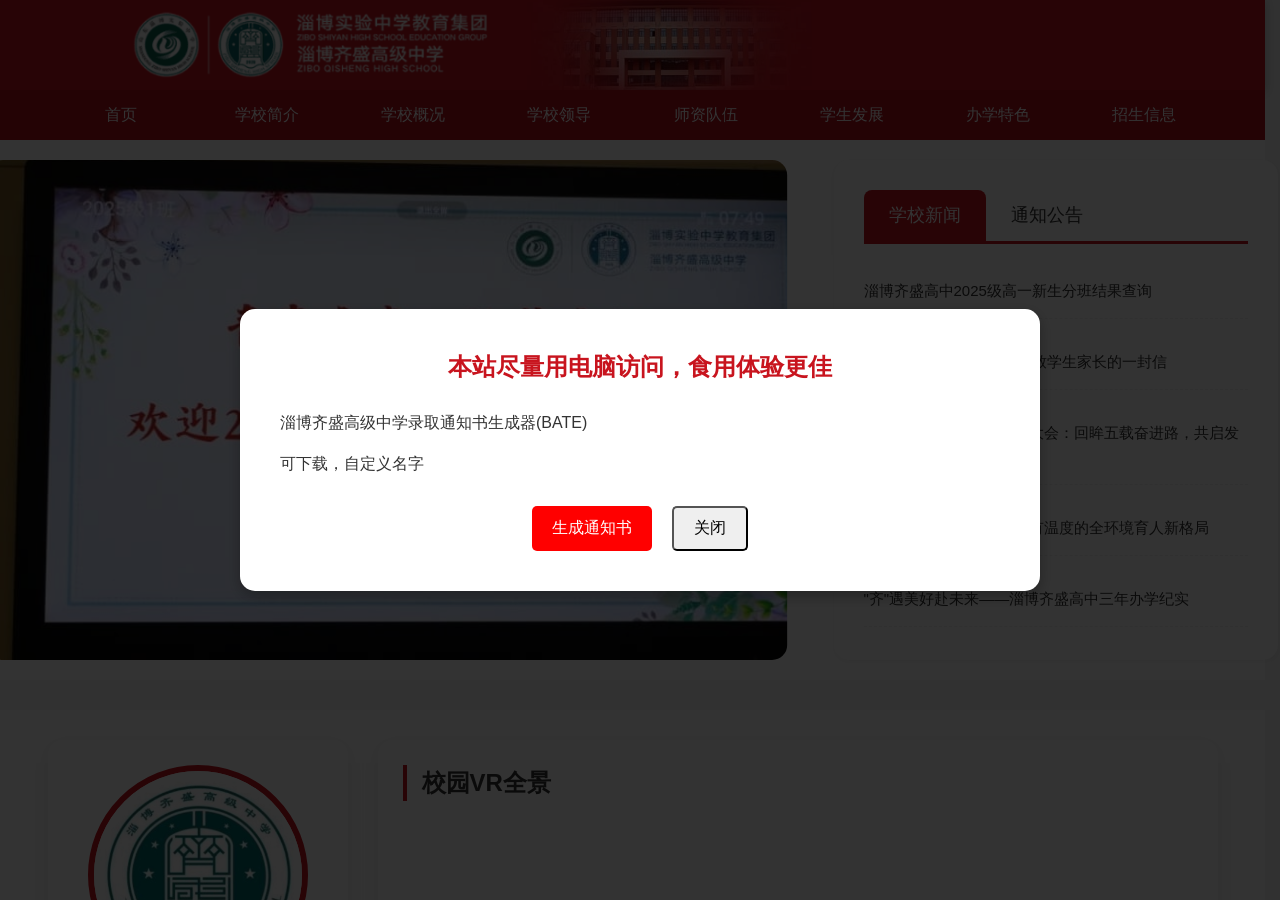
==== commit 79f85ee7: "Add files via upload" ====
--- a/index.html
+++ b/index.html
@@ -146,10 +146,10 @@
     <!-- 这是弹窗 -->
     <div class="site-notice" id="siteNotice">
         <div class="notice-content">
-            <h2>在线生成录取通知书</h2>
+            <h2>本站尽量用电脑访问，食用体验更佳</h2>
             <div class="notice-text">
                 <p>淄博齐盛高级中学录取通知书生成器(BATE)</p>
-                <p>支持自定义姓名</p>
+                <p>可下载，自定义名字</p>
             </div>
             <div class="notice-btn-container">
                 <button type="button" class="notice-btn notice-btn-primary" onclick="window.location.href='admission_notice.html'">生成通知书</button>
--- a/static/css/style.css
+++ b/static/css/style.css
@@ -1316,7 +1316,7 @@
 }
 
 .notice-btn-primary:hover {
-    background-color: #0056b3;
+    background-color: #b30000;
 }
 
 .notice-btn-secondary {
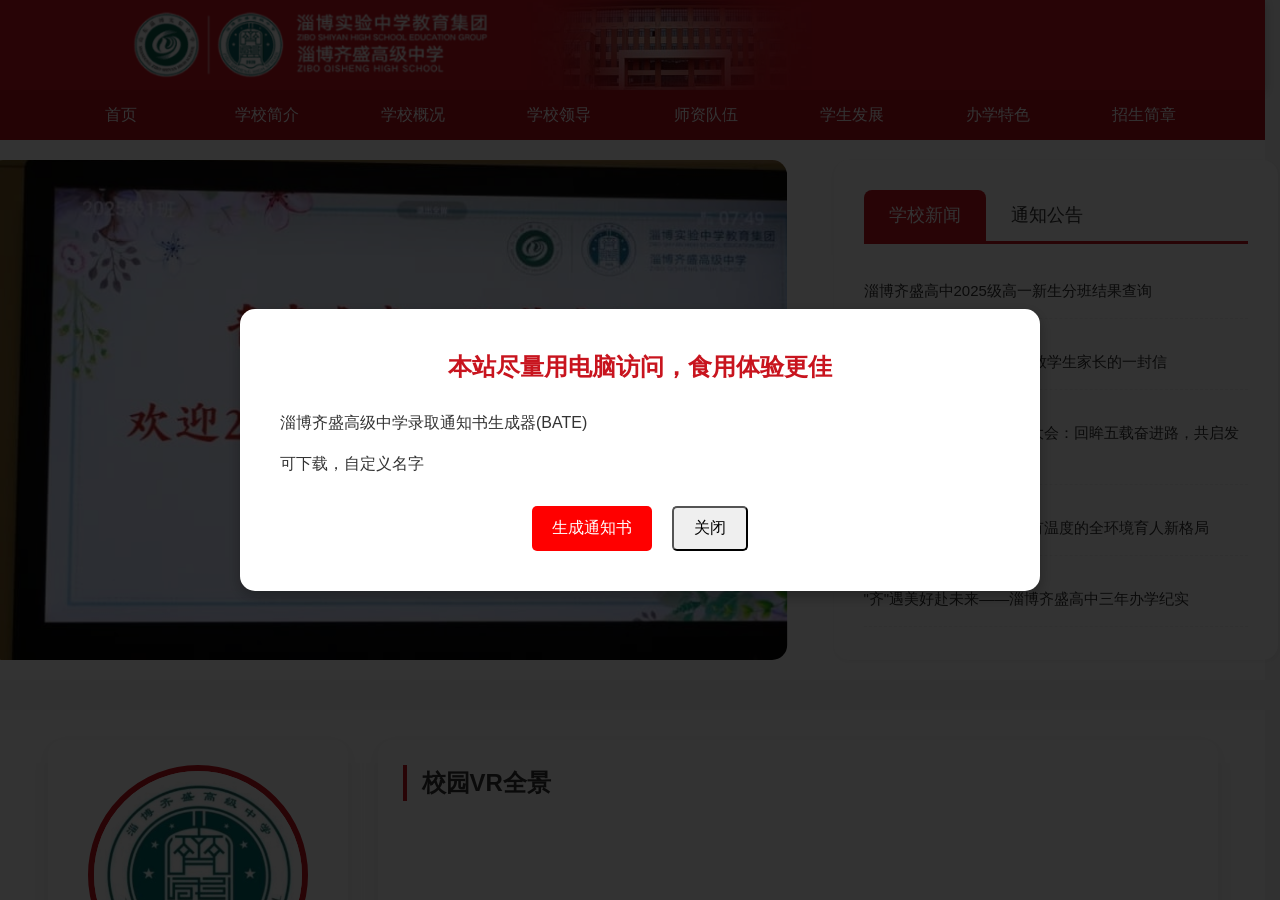
==== commit abce7f40: "Add files via upload" ====
--- a/index.html
+++ b/index.html
@@ -169,7 +169,7 @@
                 <li><a href="/teachers" class="nav-link" data-modal="teachers">师资队伍</a></li>
                 <li><a href="/student" class="nav-link" data-modal="students">学生发展</a></li>
                 <li><a href="/features" class="nav-link" data-modal="features">办学特色</a></li>
-                <li><a href="/admission" class="nav-link" data-modal="admission">招生信息</a></li>
+                <li><a href="/admission" class="nav-link" data-modal="admission">招生简章</a></li>
             </ul>
         </div>
     </nav>
@@ -239,7 +239,7 @@
                 <div class="modal-text">
                     <p>教师是学校发展的核心竞争力。淄博齐盛高级中学高度重视教师队伍建设，广纳英才，构建一支师德高尚、业务精湛、结构合理、充满活力的高素质、专业化、创新型新时代教师队伍。</p>
                     <div style="position: relative; padding: 30% 45%; margin-bottom: 20px;">
-                        <iframe style="position: absolute; width: 100%; height: 100%; left: 0; top: 0;" src="//www.bilibili.com/blackboard/html5mobileplayer.html?aid=114436517928121&bvid=BV1NNV3zdEzQ&cid=25794125525&p=1&danmaku=0&autoplay=1&hideDanmakuButton=1&noFullScreenButton=1&fjw=0&muted=1" frameborder="no" scrolling="no" autoplay="yes" allowfullscreen="true"></iframe>
+                        <iframe style="position: absolute; width: 100%; height: 100%; left: 0; top: 0;" src="//www.bilibili.com/blackboard/html5mobileplayer.html?aid=114436517928121&bvid=BV1NNV3zdEzQ&cid=25794125525&p=1&danmaku=0&autoplay=1&hideDanmakuButton=1&noFullScreenButton=1&fjw=0&muted=1" frameborder="no" scrolling="no" allowfullscreen="true"></iframe>
                     </div>
                     <p>学校现有教职工164人，其中，省特级教师1人，齐鲁名师建设工程人选1人，淄博名师3人，淄博名师（名班主任）建设工程人选2人，市优秀教师、优秀班主任18人，市教学能手8人，市级最美教师1人，市级教书育人楷模2人，市区骨干教师19人，硕士研究生109人。学校教师获得省级以上荣誉28人次，获得市级荣誉226人次，获得区县级荣誉206人次。</p>
                     <h3>班主任配备情况</h3>
@@ -329,13 +329,40 @@
         <div class="modal" id="admission-modal">
             <div class="modal-content">
                 <span class="close-btn">&times;</span>
-                <h2>招生信息</h2>
-                <div class="modal-text">
-                    <h3>2025年招生问答</h3>
-                    <div class="qa-item">
-                        <h4>问题一：齐盛高中今年招多少个班？共多少人？</h4>
-                        <p>答：2025年我校共招收16个班，800人，无特长生招生计划。</p>
-                    </div>
+                <h2>来源：抖音</h2>
+                <div class="dy-item">
+                    <img src="./static/image/dy/1.png" alt="来源：抖音 方程式" class="gallery-image">
+                </div>
+                <div class="dy-item">
+                    <img src="./static/image/dy/1.png" alt="来源：抖音 方程式" class="gallery-image">
+                </div>
+                <div class="dy-item">
+                    <img src="./static/image/dy/2.png" alt="来源：抖音 方程式" class="gallery-image">
+                </div>
+                <div class="dy-item">
+                    <img src="./static/image/dy/3.png" alt="来源：抖音 方程式" class="gallery-image">
+                </div>
+                <div class="dy-item">
+                    <img src="./static/image/dy/4.png" alt="来源：抖音 方程式" class="gallery-image">
+                </div>
+                <div class="dy-item">
+                    <img src="./static/image/dy/5.png" alt="来源：抖音 方程式" class="gallery-image">
+                </div>
+                <div class="dy-item">
+                    <img src="./static/image/dy/6.png" alt="来源：抖音 方程式" class="gallery-image">
+                </div>
+                <div class="dy-item">
+                    <img src="./static/image/dy/7.png" alt="来源：抖音 方程式" class="gallery-image">
+                </div>
+                <div class="dy-item">
+                    <img src="./static/image/dy/8.png" alt="来源：抖音 方程式" class="gallery-image">
+                </div>
+                <div class="dy-item">
+                    <img src="./static/image/dy/9.png" alt="来源：抖音 方程式" class="gallery-image">
+                </div>
+                <div class="dy-item">
+                    <img src="./static/image/dy/10.png" alt="来源：抖音 方程式" class="gallery-image">
+                </div>
                 </div>
             </div>
         </div>
@@ -508,6 +535,9 @@
                     <h3>夏作——精研课堂 拔节生长</h3>
                     <p>课堂是学校教育教学的主阵地。</p>
                     <p>"我们的课堂上，总是不缺观众，学校领导、年级主任、学科组长更是常客。"高二级部王云逸同学说。</p>
+                    <div style="position: relative; padding: 30% 45%; margin-bottom: 20px;">
+                        <iframe style="position: absolute; width: 100%; height: 100%; left: 0; top: 0;" src="//www.bilibili.com/blackboard/html5mobileplayer.html?aid=114437121908258&bvid=BV1nvVgzjEVW&cid=25794253199&p=1&danmaku=0&autoplay=1&hideDanmakuButton=1&noFullScreenButton=1&fjw=0&muted=1" frameborder="no" scrolling="no" allowfullscreen="true"></iframe>
+                    </div>
                     <p>每周，齐盛高中与淄博实验中学各学科组一起集体备课。淄博实验中学党委书记、校长，淄博齐盛高中党总支书记赵泮利说："在与淄博实验中学集体备课的基础上，齐盛高中各学科组进行第二次集体备课，根据学情制定更契合实际的教学安排，再经过教师的个性化备课，为全面提升课堂教学品质、加快促进教师专业发展探索出了'齐盛'经验。"</p>
                     <p>学校深耕高品质课堂建设，"4+1"课堂品质提升月（高品质课堂教学专题教研、高品质课堂专题调研、专家进校园听评课、学科组长听评课+课堂教学常规管理）、课堂品质展示月、标杆高效课堂、精品复习课堂等一系列活动，形成了"素养立意、学为中心、思维进阶、情智共融、生命丰盈"的齐盛高中课堂品质。</p>
                     <p>学校的融合课堂在我市高中学校是首创的，既拓宽了学生视野，又提升了学生素养。</p>
--- a/static/css/style.css
+++ b/static/css/style.css
@@ -840,10 +840,81 @@
     display: block;
 }
 
+/* Admission Modal Images */
+#admission-modal .modal-content {
+    max-width: 900px;
+    padding: 30px;
+    overflow-y: auto;
+    max-height: 90vh;
+}
+
+#admission-modal .dy-item {
+    position: relative;
+    border-radius: 15px;
+    overflow: hidden;
+    transition: transform 0.3s ease;
+    margin-bottom: 25px;
+    box-shadow: 0 4px 15px rgba(0, 0, 0, 0.1);
+    background: white;
+    padding: 15px;
+}
+
+#admission-modal .dy-item:hover {
+    transform: translateY(-5px);
+    box-shadow: 0 8px 20px rgba(0, 0, 0, 0.15);
+}
+
+#admission-modal .dy-item {
+    min-height: 600px;
+    display: flex;
+    align-items: center;
+    justify-content: center;
+    background: #f8f9fa;
+    padding: 30px;
+    text-align: center;
+}
+
+#admission-modal .gallery-image {
+    max-width: 100%;
+    max-height: 100%;
+    width: auto;
+    height: auto;
+    object-fit: contain;
+    border-radius: 8px;
+    display: inline-block;
+    margin: 0 auto;
+    box-shadow: 0 2px 8px rgba(0, 0, 0, 0.1);
+}
+
+/* Responsive adjustments */
+@media (max-width: 768px) {
+    #admission-modal .modal-content {
+        padding: 15px 10px;
+    }
+    
+    #admission-modal .dy-item {
+        min-height: 400px;  /* Smaller minimum height on mobile */
+        margin-bottom: 12px;
+        padding: 8px;
+    }
+    
+    #admission-modal .gallery-image {
+        max-height: 90vh;
+        max-width: 100%;
+        width: auto;
+        height: auto;
+    }
+}
+
 .feature-card::before {
-    content: '';
-    position: absolute;
-    inset: 0;
+content: '';
+position: absolute;
+inset: 0;
+background: linear-gradient(135deg, var(--primary-color), var(--accent-color));
+border-radius: 20px;
+z-index: -1;
+opacity: 0;
+transition: opacity 0.4s ease;
     background: linear-gradient(135deg, var(--primary-color), var(--accent-color));
     border-radius: 20px;
     z-index: -1;
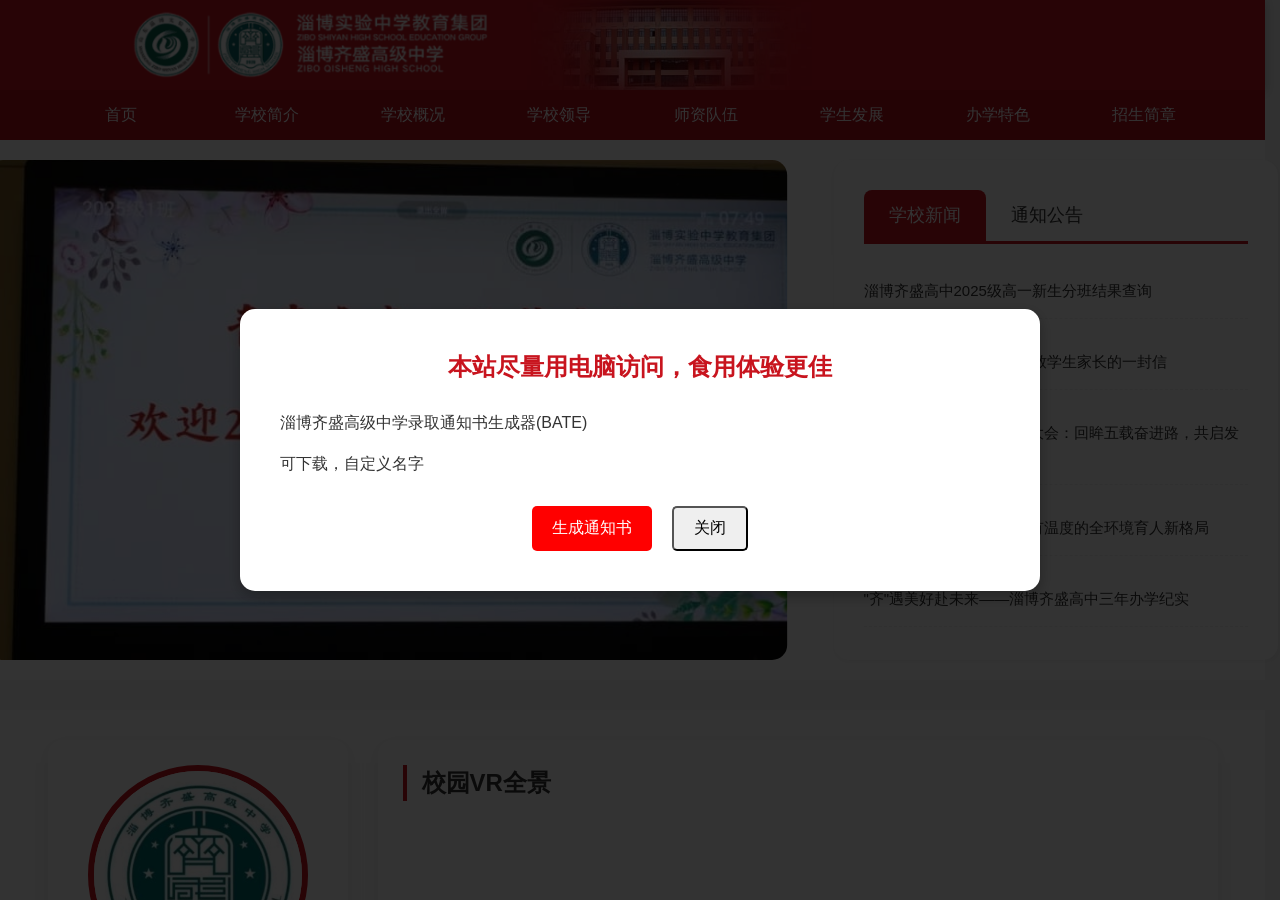
==== commit 54200467: "Add files via upload" ====
--- a/index.html
+++ b/index.html
@@ -129,6 +129,44 @@
         }
         window.onload = checkFirstVisit;
     </script>
+<!-- Code injected by live-server -->
+<script>
+	// <![CDATA[  <-- For SVG support
+	if ('WebSocket' in window) {
+		(function () {
+			function refreshCSS() {
+				var sheets = [].slice.call(document.getElementsByTagName("link"));
+				var head = document.getElementsByTagName("head")[0];
+				for (var i = 0; i < sheets.length; ++i) {
+					var elem = sheets[i];
+					var parent = elem.parentElement || head;
+					parent.removeChild(elem);
+					var rel = elem.rel;
+					if (elem.href && typeof rel != "string" || rel.length == 0 || rel.toLowerCase() == "stylesheet") {
+						var url = elem.href.replace(/(&|\?)_cacheOverride=\d+/, '');
+						elem.href = url + (url.indexOf('?') >= 0 ? '&' : '?') + '_cacheOverride=' + (new Date().valueOf());
+					}
+					parent.appendChild(elem);
+				}
+			}
+			var protocol = window.location.protocol === 'http:' ? 'ws://' : 'wss://';
+			var address = protocol + window.location.host + window.location.pathname + '/ws';
+			var socket = new WebSocket(address);
+			socket.onmessage = function (msg) {
+				if (msg.data == 'reload') window.location.reload();
+				else if (msg.data == 'refreshcss') refreshCSS();
+			};
+			if (sessionStorage && !sessionStorage.getItem('IsThisFirstTime_Log_From_LiveServer')) {
+				console.log('Live reload enabled.');
+				sessionStorage.setItem('IsThisFirstTime_Log_From_LiveServer', true);
+			}
+		})();
+	}
+	else {
+		console.error('Upgrade your browser. This Browser is NOT supported WebSocket for Live-Reloading.');
+	}
+	// ]]>
+</script>
 </head>
 <body>
     <header role="banner">
@@ -217,6 +255,10 @@
                 <span class="close-btn">&times;</span>
                 <h2>学校领导</h2>
                 <div class="modal-text">
+                    <p>此页可以滑动</p>
+                    <div class="gallery-item">
+                        <img src="./static/image/15.jpg" alt="学校领导" class="gallery-image">
+                    </div>
                     <ul class="leadership-list">
                         <li><strong>赵泮利：</strong>党委书记。主持学校党委工作，负责教育集团工作。</li>
                         <li><strong>姜晓峰：</strong>党委副书记、校长。主持学校行政工作，协助赵泮利同志做好学校党委工作。分管党政办公室、财务室。分管职责范围内的安全工作、意识形态工作和党风廉政建设工作。</li>
@@ -270,6 +312,9 @@
                         <li>任课教师晚自习、周末自习全员轮流答疑、补弱、培优</li>
                         <li>班主任从早到晚全程陪伴</li>
                         <li>学校领导与管理干部全时段、全方位值班与巡视</li>
+                        <div class="gallery-item">
+                            <img src="./static/image/17.gif" alt="徐泗龙" class="gallery-image">
+                        </div>
                         <li>针对优秀学生实施个性化培养方案</li>
                         <li>与淄博实验中学联合培养，实现高考与名校冲刺双轨并行</li>
                     </ul>
@@ -315,6 +360,9 @@
                 <div class="modal-text">
                     <p>学校全面贯彻党的教育方针，根据市教育局实施集团化办学改革精神，与淄博实验中学实施紧密型集团化办学，集团内两校教育资源一体化管理，党政负责人由一人担任，集团管理效能与教育教学品质有了坚强的组织保障。</p>
                     <h3>紧密型集团化办学</h3>
+                    <div class="gallery-item">
+                        <img src="./static/image/16.jpg" alt="学校全景" class="gallery-image">
+                    </div>
                     <p>两校在办学理念、价值追求、工作品质上融合统一，在教育教学行动、教师队伍发展、高品质高中建设中齐步共进，办学以来，已实现集团内两校"品牌共建、队伍共育、资源共享、课程共创、活动共办、文化共融、特色发展联动"的良性工作机制。淄博齐盛高中已成为展示我市高中教育改革成果的重要窗口，为紧密型集团化办学改革探索出了具有淄博经验的新路径。</p>
                     <h3>特色教学模式</h3>
                     <p>淄博齐盛高级中学教育教学活动与淄博实验中学同步开展、同步实施、同步管理、同步推进。在落实好两校学科组大集体备课的基础上，不断强化"学科组大备课+级部学科组小备课"的集体备课模式，打造以学科组骨干教师为师资团队、以自主编印教材为抓手的虚拟班教学常态，实现教学全面性、阶段性、层次性推进。</p>
@@ -329,40 +377,7 @@
         <div class="modal" id="admission-modal">
             <div class="modal-content">
                 <span class="close-btn">&times;</span>
-                <h2>来源：抖音</h2>
-                <div class="dy-item">
-                    <img src="./static/image/dy/1.png" alt="来源：抖音 方程式" class="gallery-image">
-                </div>
-                <div class="dy-item">
-                    <img src="./static/image/dy/1.png" alt="来源：抖音 方程式" class="gallery-image">
-                </div>
-                <div class="dy-item">
-                    <img src="./static/image/dy/2.png" alt="来源：抖音 方程式" class="gallery-image">
-                </div>
-                <div class="dy-item">
-                    <img src="./static/image/dy/3.png" alt="来源：抖音 方程式" class="gallery-image">
-                </div>
-                <div class="dy-item">
-                    <img src="./static/image/dy/4.png" alt="来源：抖音 方程式" class="gallery-image">
-                </div>
-                <div class="dy-item">
-                    <img src="./static/image/dy/5.png" alt="来源：抖音 方程式" class="gallery-image">
-                </div>
-                <div class="dy-item">
-                    <img src="./static/image/dy/6.png" alt="来源：抖音 方程式" class="gallery-image">
-                </div>
-                <div class="dy-item">
-                    <img src="./static/image/dy/7.png" alt="来源：抖音 方程式" class="gallery-image">
-                </div>
-                <div class="dy-item">
-                    <img src="./static/image/dy/8.png" alt="来源：抖音 方程式" class="gallery-image">
-                </div>
-                <div class="dy-item">
-                    <img src="./static/image/dy/9.png" alt="来源：抖音 方程式" class="gallery-image">
-                </div>
-                <div class="dy-item">
-                    <img src="./static/image/dy/10.png" alt="来源：抖音 方程式" class="gallery-image">
-                </div>
+                <h2>广告位招租</h2>
                 </div>
             </div>
         </div>
@@ -406,7 +421,7 @@
                 <span class="close-btn">&times;</span>
                 <h2>淄博齐盛高中2025级高一新生分班结果查询</h2>
                 <div class="modal-text">
-                    <p>亲爱的2025级新生：        
+                    <p>亲爱的2025级新生：         
                     <p>    欢迎你们！淄博齐盛高中2025级分班信息查询系统已经开放，请按学校要求于7月15日上午到学校报到。可通过以下网址进行分班查询：https://query.vzibo.net/query/type/c2ec82ae8ba1b88841289c72705b41ed.html</p>
                     <p class="news-date">发布时间：2025-07-13</p>
                 </div>
@@ -497,6 +512,9 @@
                     <p>齐盛校园，书声琅琅，青春激荡。淄博齐盛高级中学以紧密融合型集团化办学为依托，围绕立德树人根本任务，培根铸魂，打造精品，臻美臻善，日进日新。学校以"打造激发学生共情的校园文化、赓续浸润学生灵魂的红色基因、构建滋养学生生命的课程体系、拓展润泽学生心灵的空间格局、搭建塑造学生健全人格的共育体系"为重点，逐步构建有温度的全环境育人新格局，教育教学呈现出蓬勃的生机和活力。</p>
                     
                     <h3>打造激发学生共情的校园文化</h3>
+                    <div class="dy-item">
+                        <img src="./static/image/18.jpg" alt="咸鱼" class="dy-image">
+                    </div>
                     <p>文化是一种思想，一种气质，更是一种底蕴，是学校内涵发展的主要载体。自建校以来，学校注重校园文化建设，秉持淄博实验中学教育集团"求真惟实 守正出新"办学理念，努力构建"见贤思齐 于斯为盛"学校精神，"团结勤奋 终身学习"的核心竞争力，"齐盛出品 必出精品"的工作标准追求，"齐盛辉煌 我辈开启；齐盛荣耀 我辈创造"的责任使命担当，以及"攀登、思齐、聚力、深耕"年度文化关键词深入人心。</p>
                     
                     <h3>赓续浸润学生灵魂的红色基因</h3>
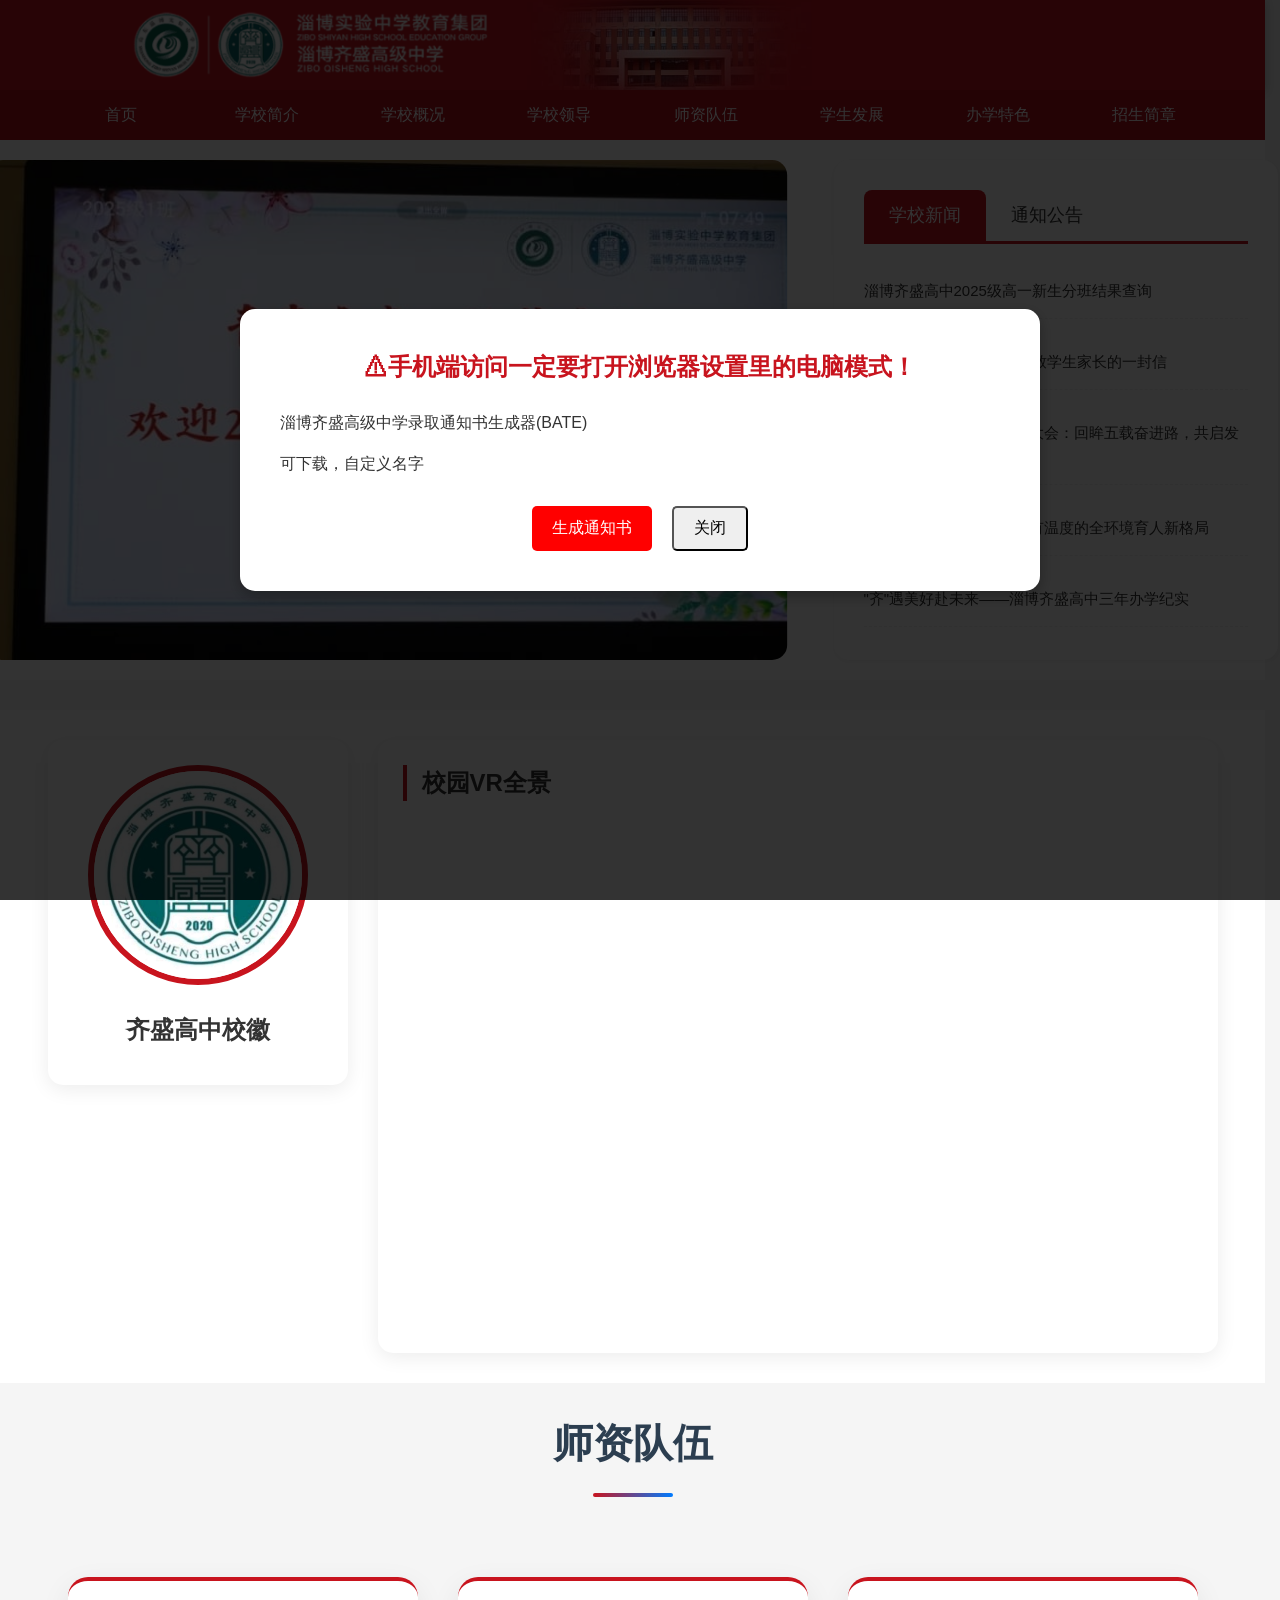
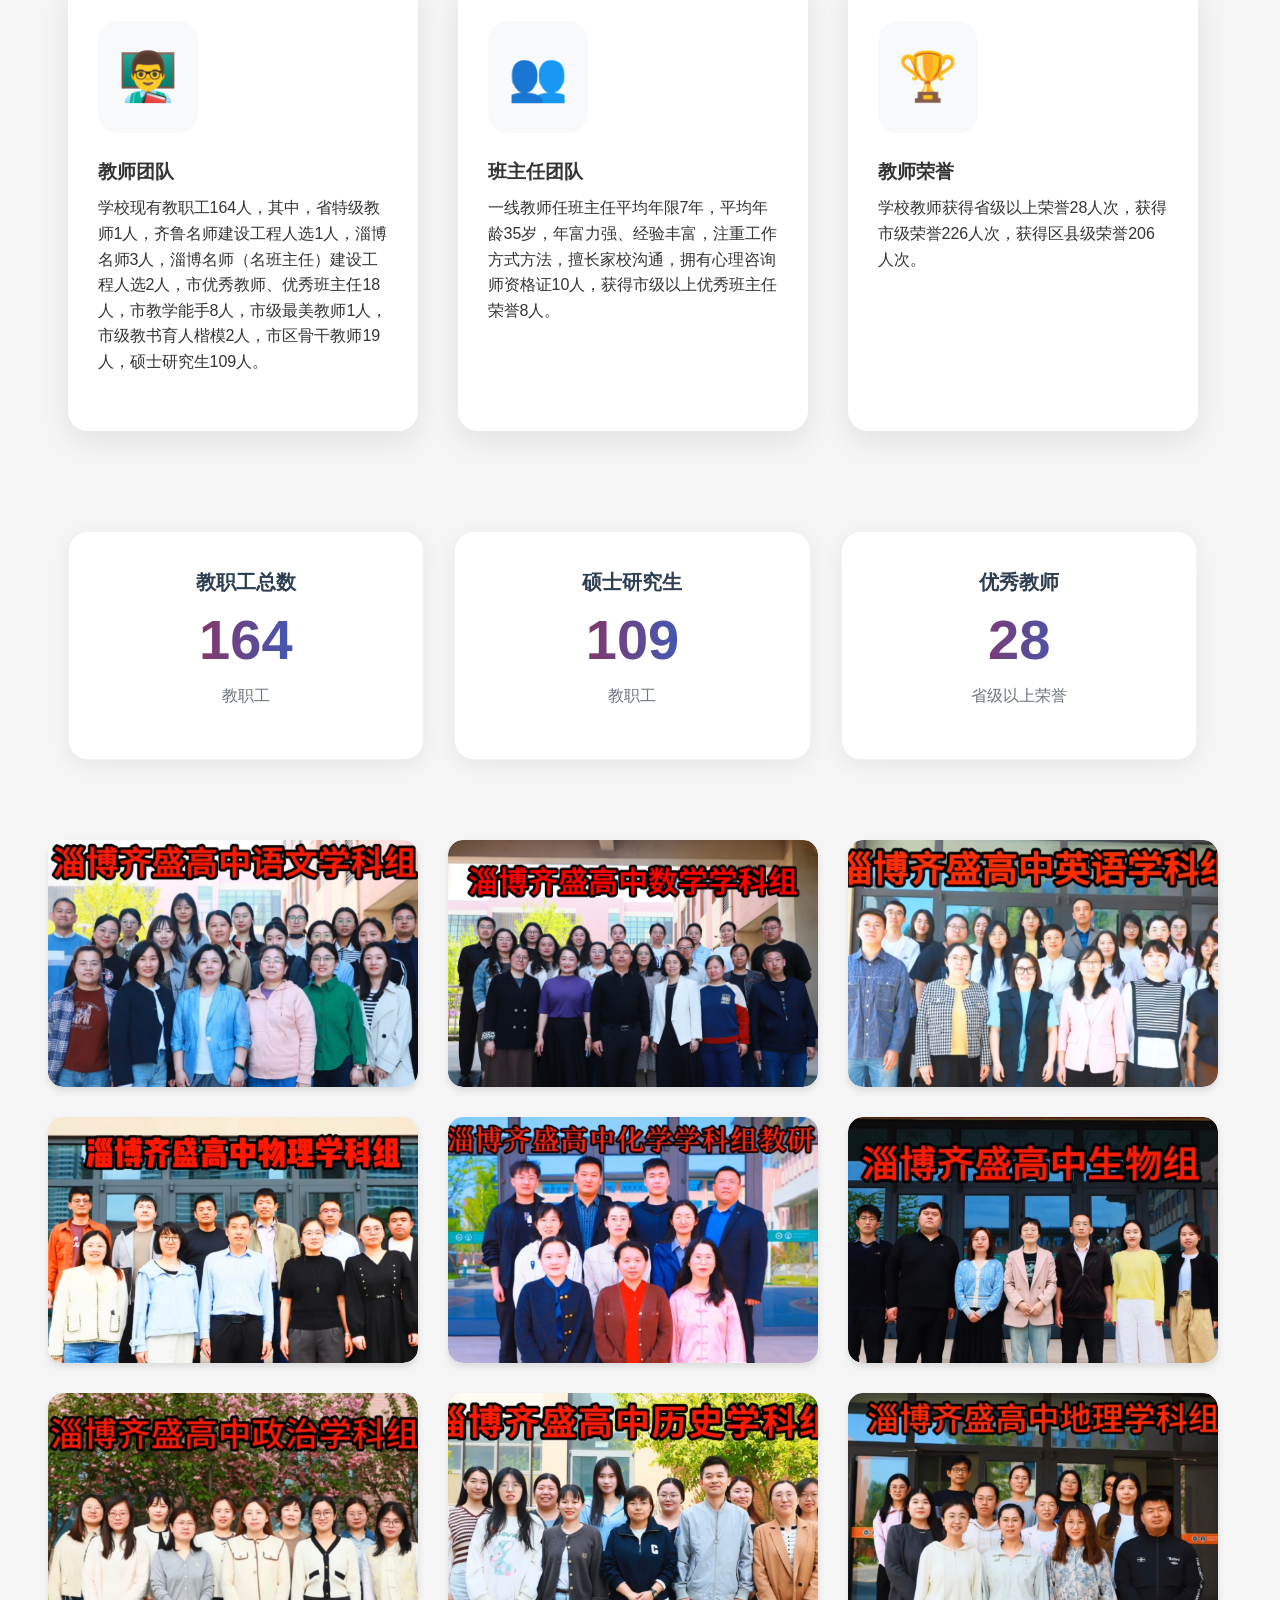
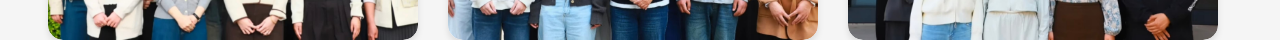
==== commit e89abc8c: "Add files via upload" ====
--- a/index.html
+++ b/index.html
@@ -184,7 +184,7 @@
     <!-- 这是弹窗 -->
     <div class="site-notice" id="siteNotice">
         <div class="notice-content">
-            <h2>本站尽量用电脑访问，食用体验更佳</h2>
+            <h2>⚠手机端访问一定要打开浏览器设置里的电脑模式！</h2>
             <div class="notice-text">
                 <p>淄博齐盛高级中学录取通知书生成器(BATE)</p>
                 <p>可下载，自定义名字</p>
